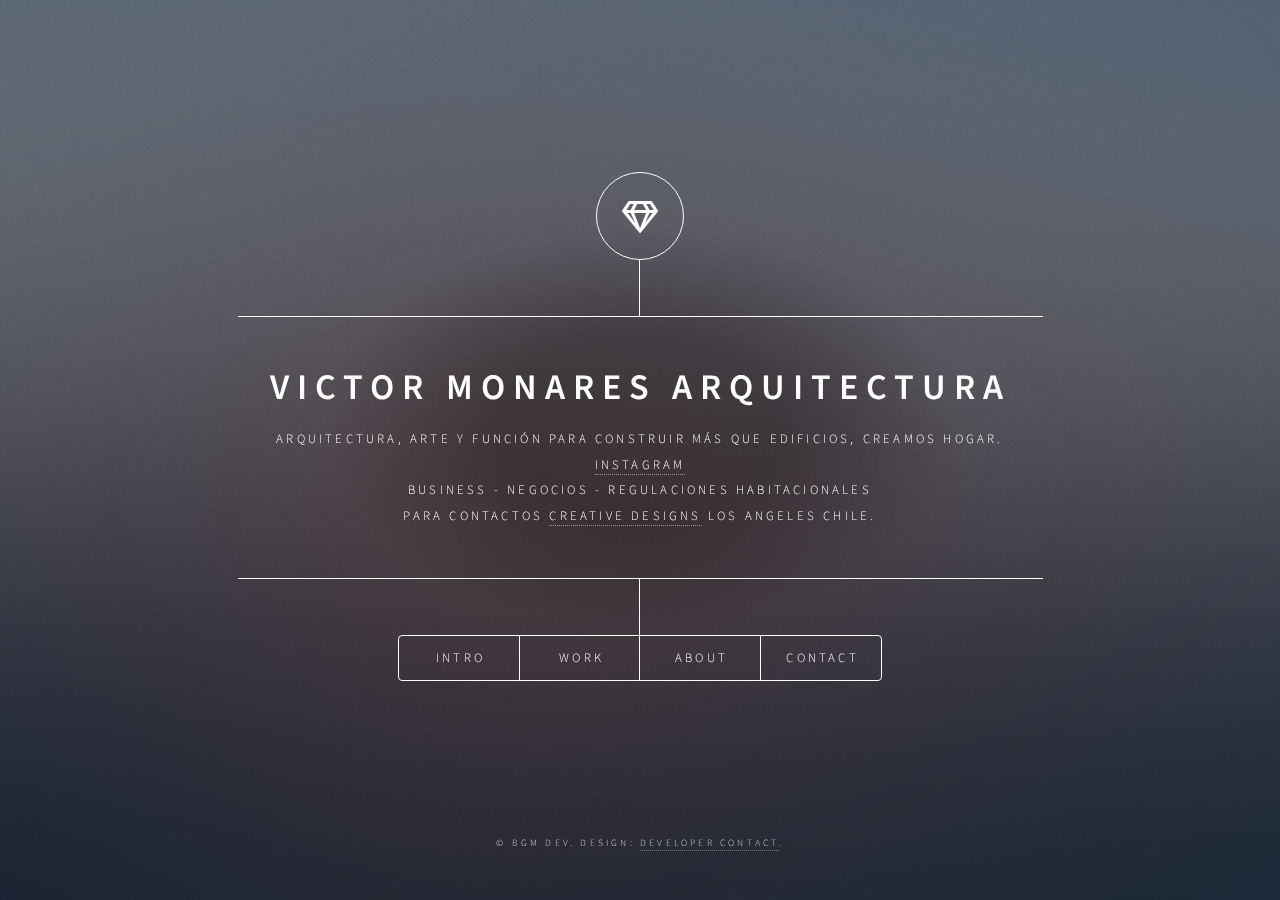
==== index.html @ 35bc1dba "Add files via upload" ====
<!DOCTYPE HTML>
<!--
	
-->
<html>
	<head>
		<title>Dimension by HTML5 UP</title>
		<meta charset="utf-8" />
		<meta name="viewport" content="width=device-width, initial-scale=1, user-scalable=no" />
		<link rel="stylesheet" href="assets/css/main.css" />
		<noscript><link rel="stylesheet" href="assets/css/noscript.css" /></noscript>
	</head>
	<body class="is-preload">

		<!-- Wrapper -->
			<div id="wrapper">

				<!-- Header -->
					<header id="header">
						<div class="logo">
							<span class="icon fa-gem"></span>
						</div>
						<div class="content">
							<div class="inner">
								<h1>Victor Monares Arquitectura</h1>
								<p> Arquitectura, Arte y Función para construir más que edificios, creamos hogar. <br> <a href="https://Instagram.com/nuhno2024">INSTAGRAM</a> <br> Business - Negocios - Regulaciones Habitacionales<br />
								para contactos <a href="https://">Creative Designs</a> Los Angeles Chile.</p>
							</div>
						</div>
						<nav>
							<ul>
								<li><a href="#intro">Intro</a></li>
								<li><a href="#work">Work</a></li>
								<li><a href="#about">About</a></li>
								<li><a href="#contact">Contact</a></li>
								<!--<li><a href="#elements">Elements</a></li>-->
							</ul>
						</nav>
					</header>

				<!-- Main -->
					<div id="main">

						<!-- Intro -->
							<article id="intro">
								<h2 class="major">Intro</h2>
								<span class="image main"><img src="images/pic01.jpg" alt="" /></span>
								<p>Fe y Arquitectura: Construyendo con Propósito"

									Víctor Raimundo Monares Espinoza ha dedicado su vida a construir espacios que no solo sean funcionales, sino también reflejos de los valores que profesa. Como miembro activo de la Iglesia Adventista, su trabajo está marcado por principios de honestidad, dedicación al servicio y una profunda ética cristiana. Estos valores no solo guían su labor profesional, sino que se reflejan en su enfoque hacia cada proyecto, especialmente aquellos destinados a la iglesia y la comunidad.
									
									A lo largo de los años, Víctor ha tenido el privilegio de diseñar y construir diversas iglesias, lugares donde la fe y la arquitectura se encuentran para crear ambientes que inspiren y fortalezcan la conexión espiritual. Su dedicación a crear espacios que respeten y honren las creencias y necesidades de la comunidad es una muestra clara de su compromiso con la fe, demostrando que cada proyecto es mucho más que una edificación; es un lugar de esperanza, crecimiento y unidad.
									<a href="#work">Trabajos Realizados</a>.</p>

								<p>Lorem ipsum dolor sit amet, consectetur adipiscing elit. Duis dapibus rutrum facilisis. Class aptent taciti sociosqu ad litora torquent per conubia nostra, per inceptos himenaeos. Etiam tristique libero eu nibh porttitor fermentum. Nullam venenatis erat id vehicula viverra. Nunc ultrices eros ut ultricies condimentum. Mauris risus lacus, blandit sit amet venenatis non, bibendum vitae dolor. Nunc lorem mauris, fringilla in aliquam at, euismod in lectus. Pellentesque habitant morbi tristique senectus et netus et malesuada fames ac turpis egestas. In non lorem sit amet elit placerat maximus. Pellentesque aliquam maximus risus, vel sed vehicula.</p>
							</article>

						<!-- Work -->
							<article id="work">
								<h2 class="major">Works</h2>
								<span class="image main"><img src="images/image.png" alt="" /></span>
								<p>Dedicación, experiencia y valores que construyen más que edificios"

									La trayectoria profesional de Víctor Raimundo Monares Espinoza es un reflejo de perseverancia, integridad y compromiso. Después de años de esfuerzo y estudio para graduarse como arquitecto, Víctor ha logrado equilibrar su pasión por la arquitectura con su rol como padre de familia, demostrando siempre un enfoque íntegro tanto en lo personal como en lo profesional. Su experiencia es amplia y diversa: trabajó en la Municipalidad de Santa Bárbara, contribuyendo al desarrollo urbano y a la planificación de proyectos comunitarios, y formó parte del Servicio de Los Ángeles, donde aplicó su conocimiento en proyectos de infraestructura y espacios públicos. Actualmente, se desempeña como contratista constructor, liderando proyectos de gran escala en diversas áreas de la construcción, desde diseño estructural hasta ejecución de obras. Su habilidad para conjugar profesionalismo, ética y creatividad ha sido clave en la realización de proyectos que trascienden en funcionalidad y estética, dejando una huella duradera en cada espacio que transforma </p>
							</article>

						<!-- About -->
							<article id="about">
								<h2 class="major">About</h2>
								<span class="image main"><img src="images/pic03.jpg" alt="" /></span>
								<p> "Arquitectura con propósito: fe, valores y compromiso"

									Víctor Raimundo Monares Espinoza no solo se define por su experiencia profesional, sino también por los valores que guían cada aspecto de su vida. Como miembro de la Iglesia Adventista, Víctor ha integrado principios de honestidad, humildad y servicio en su práctica arquitectónica y en sus relaciones laborales. Su fe ha sido un pilar fundamental, inspirando un enfoque ético y comprometido en cada proyecto.
									
									A lo largo de su carrera, ha tenido el privilegio de colaborar con diversas iglesias, diseñando y construyendo espacios dedicados a la adoración y el crecimiento espiritual. Estos proyectos no solo reflejan su experiencia técnica, sino también su sensibilidad para crear ambientes que fomenten la conexión espiritual y el sentido de comunidad. Víctor entiende la importancia de cada detalle, desde la funcionalidad hasta la estética, asegurándose de que cada estructura represente los valores de fe y esperanza que forman parte esencial de su vida.
									
									Con esta combinación de fe, familia y pasión por la arquitectura, Víctor ha dejado una huella que trasciende lo material, edificando tanto estructuras como relaciones que fortalecen y transforman a las personas y las comunidades.</p>
							</article>

						<!-- Contact -->
							<article id="contact">
								<h2 class="major">Contact</h2>
								<form method="post" action="#">
									<div class="fields">
										<div class="field half">
											<label for="name">Name</label>
											<input type="text" name="name" id="name" />
										</div>
										<div class="field half">
											<label for="email">Email</label>
											<input type="text" name="email" id="email" />
										</div>
										<div class="field">
											<label for="message">Message</label>
											<textarea name="message" id="message" rows="4"></textarea>
										</div>
									</div>
									<ul class="actions">
										<li><input type="submit" value="Send Message" class="primary" /></li>
										<li><input type="reset" value="Reset" /></li>
									</ul>
								</form>
								<ul class="icons">
									<li><a href="#" class="icon brands fa-twitter"><span class="label">Twitter</span></a></li>
									<li><a href="#" class="icon brands fa-facebook-f"><span class="label">Facebook</span></a></li>
									<li><a href="#" class="icon brands fa-instagram"><span class="label">Instagram</span></a></li>
									<li><a href="#" class="icon brands fa-github"><span class="label">GitHub</span></a></li>
								</ul>
							</article>

						<!-- Elements -->
							<article id="elements">
								<h2 class="major">Elements</h2>

								<section>
									<h3 class="major">Text</h3>
									<p>This is <b>bold</b> and this is <strong>strong</strong>. This is <i>italic</i> and this is <em>emphasized</em>.
									This is <sup>superscript</sup> text and this is <sub>subscript</sub> text.
									This is <u>underlined</u> and this is code: <code>for (;;) { ... }</code>. Finally, <a href="#">this is a link</a>.</p>
									<hr />
									<h2>Heading Level 2</h2>
									<h3>Heading Level 3</h3>
									<h4>Heading Level 4</h4>
									<h5>Heading Level 5</h5>
									<h6>Heading Level 6</h6>
									<hr />
									<h4>Blockquote</h4>
									<blockquote>Fringilla nisl. Donec accumsan interdum nisi, quis tincidunt felis sagittis eget tempus euismod. Vestibulum ante ipsum primis in faucibus vestibulum. Blandit adipiscing eu felis iaculis volutpat ac adipiscing accumsan faucibus. Vestibulum ante ipsum primis in faucibus lorem ipsum dolor sit amet nullam adipiscing eu felis.</blockquote>
									<h4>Preformatted</h4>
									<pre><code>i = 0;

while (!deck.isInOrder()) {
    print 'Iteration ' + i;
    deck.shuffle();
    i++;
}

print 'It took ' + i + ' iterations to sort the deck.';</code></pre>
								</section>

								<section>
									<h3 class="major">Lists</h3>

									<h4>Unordered</h4>
									<ul>
										<li>Dolor pulvinar etiam.</li>
										<li>Sagittis adipiscing.</li>
										<li>Felis enim feugiat.</li>
									</ul>

									<h4>Alternate</h4>
									<ul class="alt">
										<li>Dolor pulvinar etiam.</li>
										<li>Sagittis adipiscing.</li>
										<li>Felis enim feugiat.</li>
									</ul>

									<h4>Ordered</h4>
									<ol>
										<li>Dolor pulvinar etiam.</li>
										<li>Etiam vel felis viverra.</li>
										<li>Felis enim feugiat.</li>
										<li>Dolor pulvinar etiam.</li>
										<li>Etiam vel felis lorem.</li>
										<li>Felis enim et feugiat.</li>
									</ol>
									<h4>Icons</h4>
									<ul class="icons">
										<li><a href="#" class="icon brands fa-twitter"><span class="label">Twitter</span></a></li>
										<li><a href="#" class="icon brands fa-facebook-f"><span class="label">Facebook</span></a></li>
										<li><a href="#" class="icon brands fa-instagram"><span class="label">Instagram</span></a></li>
										<li><a href="#" class="icon brands fa-github"><span class="label">Github</span></a></li>
									</ul>

									<h4>Actions</h4>
									<ul class="actions">
										<li><a href="#" class="button primary">Default</a></li>
										<li><a href="#" class="button">Default</a></li>
									</ul>
									<ul class="actions stacked">
										<li><a href="#" class="button primary">Default</a></li>
										<li><a href="#" class="button">Default</a></li>
									</ul>
								</section>

								<section>
									<h3 class="major">Table</h3>
									<h4>Default</h4>
									<div class="table-wrapper">
										<table>
											<thead>
												<tr>
													<th>Name</th>
													<th>Description</th>
													<th>Price</th>
												</tr>
											</thead>
											<tbody>
												<tr>
													<td>Item One</td>
													<td>Ante turpis integer aliquet porttitor.</td>
													<td>29.99</td>
												</tr>
												<tr>
													<td>Item Two</td>
													<td>Vis ac commodo adipiscing arcu aliquet.</td>
													<td>19.99</td>
												</tr>
												<tr>
													<td>Item Three</td>
													<td> Morbi faucibus arcu accumsan lorem.</td>
													<td>29.99</td>
												</tr>
												<tr>
													<td>Item Four</td>
													<td>Vitae integer tempus condimentum.</td>
													<td>19.99</td>
												</tr>
												<tr>
													<td>Item Five</td>
													<td>Ante turpis integer aliquet porttitor.</td>
													<td>29.99</td>
												</tr>
											</tbody>
											<tfoot>
												<tr>
													<td colspan="2"></td>
													<td>100.00</td>
												</tr>
											</tfoot>
										</table>
									</div>

									<h4>Alternate</h4>
									<div class="table-wrapper">
										<table class="alt">
											<thead>
												<tr>
													<th>Name</th>
													<th>Description</th>
													<th>Price</th>
												</tr>
											</thead>
											<tbody>
												<tr>
													<td>Item One</td>
													<td>Ante turpis integer aliquet porttitor.</td>
													<td>29.99</td>
												</tr>
												<tr>
													<td>Item Two</td>
													<td>Vis ac commodo adipiscing arcu aliquet.</td>
													<td>19.99</td>
												</tr>
												<tr>
													<td>Item Three</td>
													<td> Morbi faucibus arcu accumsan lorem.</td>
													<td>29.99</td>
												</tr>
												<tr>
													<td>Item Four</td>
													<td>Vitae integer tempus condimentum.</td>
													<td>19.99</td>
												</tr>
												<tr>
													<td>Item Five</td>
													<td>Ante turpis integer aliquet porttitor.</td>
													<td>29.99</td>
												</tr>
											</tbody>
											<tfoot>
												<tr>
													<td colspan="2"></td>
													<td>100.00</td>
												</tr>
											</tfoot>
										</table>
									</div>
								</section>

								<section>
									<h3 class="major">Buttons</h3>
									<ul class="actions">
										<li><a href="#" class="button primary">Primary</a></li>
										<li><a href="#" class="button">Default</a></li>
									</ul>
									<ul class="actions">
										<li><a href="#" class="button">Default</a></li>
										<li><a href="#" class="button small">Small</a></li>
									</ul>
									<ul class="actions">
										<li><a href="#" class="button primary icon solid fa-download">Icon</a></li>
										<li><a href="#" class="button icon solid fa-download">Icon</a></li>
									</ul>
									<ul class="actions">
										<li><span class="button primary disabled">Disabled</span></li>
										<li><span class="button disabled">Disabled</span></li>
									</ul>
								</section>

								<section>
									<h3 class="major">Form</h3>
									<form method="post" action="#">
										<div class="fields">
											<div class="field half">
												<label for="demo-name">Name</label>
												<input type="text" name="demo-name" id="demo-name" value="" placeholder="Jane Doe" />
											</div>
											<div class="field half">
												<label for="demo-email">Email</label>
												<input type="email" name="demo-email" id="demo-email" value="" placeholder="jane@untitled.tld" />
											</div>
											<div class="field">
												<label for="demo-category">Category</label>
												<select name="demo-category" id="demo-category">
													<option value="">-</option>
													<option value="1">Manufacturing</option>
													<option value="1">Shipping</option>
													<option value="1">Administration</option>
													<option value="1">Human Resources</option>
												</select>
											</div>
											<div class="field half">
												<input type="radio" id="demo-priority-low" name="demo-priority" checked>
												<label for="demo-priority-low">Low</label>
											</div>
											<div class="field half">
												<input type="radio" id="demo-priority-high" name="demo-priority">
												<label for="demo-priority-high">High</label>
											</div>
											<div class="field half">
												<input type="checkbox" id="demo-copy" name="demo-copy">
												<label for="demo-copy">Email me a copy</label>
											</div>
											<div class="field half">
												<input type="checkbox" id="demo-human" name="demo-human" checked>
												<label for="demo-human">Not a robot</label>
											</div>
											<div class="field">
												<label for="demo-message">Message</label>
												<textarea name="demo-message" id="demo-message" placeholder="Enter your message" rows="6"></textarea>
											</div>
										</div>
										<ul class="actions">
											<li><input type="submit" value="Send Message" class="primary" /></li>
											<li><input type="reset" value="Reset" /></li>
										</ul>
									</form>
								</section>

							</article>

					</div>

				<!-- Footer -->
					<footer id="footer">
						<p class="copyright">&copy; BGM DEV. Design: <a href="https://Instagram.com/crisoull">Developer contact</a>.</p>
					</footer>

			</div>

		<!-- BG -->
			<div id="bg"></div>

		<!-- Scripts -->
			<script src="assets/js/jquery.min.js"></script>
			<script src="assets/js/browser.min.js"></script>
			<script src="assets/js/breakpoints.min.js"></script>
			<script src="assets/js/util.js"></script>
			<script src="assets/js/main.js"></script>

	</body>
</html>
---- assets/css/main.css ----
@import url(fontawesome-all.min.css);
@import url("https://fonts.googleapis.com/css?family=Source+Sans+Pro:300italic,600italic,300,600");

/*
	Dimension by HTML5 UP
	html5up.net | @ajlkn
	Free for personal and commercial use under the CCA 3.0 license (html5up.net/license)
*/

html, body, div, span, applet, object,
iframe, h1, h2, h3, h4, h5, h6, p, blockquote,
pre, a, abbr, acronym, address, big, cite,
code, del, dfn, em, img, ins, kbd, q, s, samp,
small, strike, strong, sub, sup, tt, var, b,
u, i, center, dl, dt, dd, ol, ul, li, fieldset,
form, label, legend, table, caption, tbody,
tfoot, thead, tr, th, td, article, aside,
canvas, details, embed, figure, figcaption,
footer, header, hgroup, menu, nav, output, ruby,
section, summary, time, mark, audio, video {
	margin: 0;
	padding: 0;
	border: 0;
	font-size: 100%;
	font: inherit;
	vertical-align: baseline;}

article, aside, details, figcaption, figure,
footer, header, hgroup, menu, nav, section {
	display: block;}

body {
	line-height: 1;
}

ol, ul {
	list-style: none;
}

blockquote, q {
	quotes: none;
}

	blockquote:before, blockquote:after, q:before, q:after {
		content: '';
		content: none;
	}

table {
	border-collapse: collapse;
	border-spacing: 0;
}

body {
	-webkit-text-size-adjust: none;
}

mark {
	background-color: transparent;
	color: inherit;
}

input::-moz-focus-inner {
	border: 0;
	padding: 0;
}

input, select, textarea {
	-moz-appearance: none;
	-webkit-appearance: none;
	-ms-appearance: none;
	appearance: none;
}

/* Basic */

	@-ms-viewport {
		width: device-width;
	}

	@media screen and (max-width: 480px) {

		html, body {
			min-width: 320px;
		}

	}

	html {
		box-sizing: border-box;
	}

	*, *:before, *:after {
		box-sizing: inherit;
	}

	body {
		background: #1b1f22;
	}

		body.is-preload *, body.is-preload *:before, body.is-preload *:after {
			-moz-animation: none !important;
			-webkit-animation: none !important;
			-ms-animation: none !important;
			animation: none !important;
			-moz-transition: none !important;
			-webkit-transition: none !important;
			-ms-transition: none !important;
			transition: none !important;
		}

/* Type */

	html {
		font-size: 16pt;
	}

		@media screen and (max-width: 1680px) {

			html {
				font-size: 12pt;
			}

		}

		@media screen and (max-width: 736px) {

			html {
				font-size: 11pt;
			}

		}

		@media screen and (max-width: 360px) {

			html {
				font-size: 10pt;
			}

		}

	body, input, select, textarea {
		color: #ffffff;
		font-family: "Source Sans Pro", sans-serif;
		font-weight: 300;
		font-size: 1rem;
		line-height: 1.65;
	}

	a {
		-moz-transition: color 0.2s ease-in-out, background-color 0.2s ease-in-out, border-bottom-color 0.2s ease-in-out;
		-webkit-transition: color 0.2s ease-in-out, background-color 0.2s ease-in-out, border-bottom-color 0.2s ease-in-out;
		-ms-transition: color 0.2s ease-in-out, background-color 0.2s ease-in-out, border-bottom-color 0.2s ease-in-out;
		transition: color 0.2s ease-in-out, background-color 0.2s ease-in-out, border-bottom-color 0.2s ease-in-out;
		border-bottom: dotted 1px rgba(255, 255, 255, 0.5);
		text-decoration: none;
		color: inherit;
	}

		a:hover {
			border-bottom-color: transparent;
		}

	strong, b {
		color: #ffffff;
		font-weight: 600;
	}

	em, i {
		font-style: italic;
	}

	p {
		margin: 0 0 2rem 0;
	}

	h1, h2, h3, h4, h5, h6 {
		color: #ffffff;
		font-weight: 600;
		line-height: 1.5;
		margin: 0 0 1rem 0;
		text-transform: uppercase;
		letter-spacing: 0.2rem;
	}

		h1 a, h2 a, h3 a, h4 a, h5 a, h6 a {
			color: inherit;
			text-decoration: none;
		}

		h1.major, h2.major, h3.major, h4.major, h5.major, h6.major {
			border-bottom: solid 1px #ffffff;
			width: -moz-max-content;
			width: -webkit-max-content;
			width: -ms-max-content;
			width: max-content;
			padding-bottom: 0.5rem;
			margin: 0 0 2rem 0;
		}

	h1 {
		font-size: 2.25rem;
		line-height: 1.3;
		letter-spacing: 0.5rem;
	}

	h2 {
		font-size: 1.5rem;
		line-height: 1.4;
		letter-spacing: 0.5rem;
	}

	h3 {
		font-size: 1rem;
	}

	h4 {
		font-size: 0.8rem;
	}

	h5 {
		font-size: 0.7rem;
	}

	h6 {
		font-size: 0.6rem;
	}

	@media screen and (max-width: 736px) {

		h1 {
			font-size: 1.75rem;
			line-height: 1.4;
		}

		h2 {
			font-size: 1.25em;
			line-height: 1.5;
		}

	}

	sub {
		font-size: 0.8rem;
		position: relative;
		top: 0.5rem;
	}

	sup {
		font-size: 0.8rem;
		position: relative;
		top: -0.5rem;
	}

	blockquote {
		border-left: solid 4px #ffffff;
		font-style: italic;
		margin: 0 0 2rem 0;
		padding: 0.5rem 0 0.5rem 2rem;
	}

	code {
		background: rgba(255, 255, 255, 0.075);
		border-radius: 4px;
		font-family: "Courier New", monospace;
		font-size: 0.9rem;
		margin: 0 0.25rem;
		padding: 0.25rem 0.65rem;
	}

	pre {
		-webkit-overflow-scrolling: touch;
		font-family: "Courier New", monospace;
		font-size: 0.9rem;
		margin: 0 0 2rem 0;
	}

		pre code {
			display: block;
			line-height: 1.75;
			padding: 1rem 1.5rem;
			overflow-x: auto;
		}

	hr {
		border: 0;
		border-bottom: solid 1px #ffffff;
		margin: 2.75rem 0;
	}

	.align-left {
		text-align: left;
	}

	.align-center {
		text-align: center;
	}

	.align-right {
		text-align: right;
	}

/* Form */

	form {
		margin: 0 0 2rem 0;
	}

		form > :last-child {
			margin-bottom: 0;
		}

		form > .fields {
			display: -moz-flex;
			display: -webkit-flex;
			display: -ms-flex;
			display: flex;
			-moz-flex-wrap: wrap;
			-webkit-flex-wrap: wrap;
			-ms-flex-wrap: wrap;
			flex-wrap: wrap;
			width: calc(100% + 3rem);
			margin: -1.5rem 0 2rem -1.5rem;
		}

			form > .fields > .field {
				-moz-flex-grow: 0;
				-webkit-flex-grow: 0;
				-ms-flex-grow: 0;
				flex-grow: 0;
				-moz-flex-shrink: 0;
				-webkit-flex-shrink: 0;
				-ms-flex-shrink: 0;
				flex-shrink: 0;
				padding: 1.5rem 0 0 1.5rem;
				width: calc(100% - 1.5rem);
			}

				form > .fields > .field.half {
					width: calc(50% - 0.75rem);
				}

				form > .fields > .field.third {
					width: calc(100%/3 - 0.5rem);
				}

				form > .fields > .field.quarter {
					width: calc(25% - 0.375rem);
				}

		@media screen and (max-width: 480px) {

			form > .fields {
				width: calc(100% + 3rem);
				margin: -1.5rem 0 2rem -1.5rem;
			}

				form > .fields > .field {
					padding: 1.5rem 0 0 1.5rem;
					width: calc(100% - 1.5rem);
				}

					form > .fields > .field.half {
						width: calc(100% - 1.5rem);
					}

					form > .fields > .field.third {
						width: calc(100% - 1.5rem);
					}

					form > .fields > .field.quarter {
						width: calc(100% - 1.5rem);
					}

		}

	label {
		color: #ffffff;
		display: block;
		font-size: 0.8rem;
		font-weight: 300;
		letter-spacing: 0.2rem;
		line-height: 1.5;
		margin: 0 0 1rem 0;
		text-transform: uppercase;
	}

	input[type="text"],
	input[type="password"],
	input[type="email"],
	input[type="tel"],
	select,
	textarea {
		-moz-appearance: none;
		-webkit-appearance: none;
		-ms-appearance: none;
		appearance: none;
		-moz-transition: border-color 0.2s ease-in-out, box-shadow 0.2s ease-in-out, background-color 0.2s ease-in-out;
		-webkit-transition: border-color 0.2s ease-in-out, box-shadow 0.2s ease-in-out, background-color 0.2s ease-in-out;
		-ms-transition: border-color 0.2s ease-in-out, box-shadow 0.2s ease-in-out, background-color 0.2s ease-in-out;
		transition: border-color 0.2s ease-in-out, box-shadow 0.2s ease-in-out, background-color 0.2s ease-in-out;
		background-color: transparent;
		border-radius: 4px;
		border: solid 1px #ffffff;
		color: inherit;
		display: block;
		outline: 0;
		padding: 0 1rem;
		text-decoration: none;
		width: 100%;
	}

		input[type="text"]:invalid,
		input[type="password"]:invalid,
		input[type="email"]:invalid,
		input[type="tel"]:invalid,
		select:invalid,
		textarea:invalid {
			box-shadow: none;
		}

		input[type="text"]:focus,
		input[type="password"]:focus,
		input[type="email"]:focus,
		input[type="tel"]:focus,
		select:focus,
		textarea:focus {
			background: rgba(255, 255, 255, 0.075);
			border-color: #ffffff;
			box-shadow: 0 0 0 1px #ffffff;
		}

	select {
		background-image: url("data:image/svg+xml;charset=utf8,%3Csvg xmlns='http://www.w3.org/2000/svg' width='40' height='40' preserveAspectRatio='none' viewBox='0 0 40 40'%3E%3Cpath d='M9.4,12.3l10.4,10.4l10.4-10.4c0.2-0.2,0.5-0.4,0.9-0.4c0.3,0,0.6,0.1,0.9,0.4l3.3,3.3c0.2,0.2,0.4,0.5,0.4,0.9 c0,0.4-0.1,0.6-0.4,0.9L20.7,31.9c-0.2,0.2-0.5,0.4-0.9,0.4c-0.3,0-0.6-0.1-0.9-0.4L4.3,17.3c-0.2-0.2-0.4-0.5-0.4-0.9 c0-0.4,0.1-0.6,0.4-0.9l3.3-3.3c0.2-0.2,0.5-0.4,0.9-0.4S9.1,12.1,9.4,12.3z' fill='%23ffffff' /%3E%3C/svg%3E");
		background-size: 1.25rem;
		background-repeat: no-repeat;
		background-position: calc(100% - 1rem) center;
		height: 2.75rem;
		padding-right: 2.75rem;
		text-overflow: ellipsis;
	}

		select option {
			color: #ffffff;
			background: #1b1f22;
		}

		select:focus::-ms-value {
			background-color: transparent;
		}

		select::-ms-expand {
			display: none;
		}

	input[type="text"],
	input[type="password"],
	input[type="email"],
	select {
		height: 2.75rem;
	}

	textarea {
		padding: 0.75rem 1rem;
	}

	input[type="checkbox"],
	input[type="radio"] {
		-moz-appearance: none;
		-webkit-appearance: none;
		-ms-appearance: none;
		appearance: none;
		display: block;
		float: left;
		margin-right: -2rem;
		opacity: 0;
		width: 1rem;
		z-index: -1;
	}

		input[type="checkbox"] + label,
		input[type="radio"] + label {
			text-decoration: none;
			-moz-user-select: none;
			-webkit-user-select: none;
			-ms-user-select: none;
			user-select: none;
			color: #ffffff;
			cursor: pointer;
			display: inline-block;
			font-size: 0.8rem;
			font-weight: 300;
			margin: 0 0 0.5rem 0;
			padding-left: 2.65rem;
			padding-right: 0.75rem;
			position: relative;
		}

			input[type="checkbox"] + label:before,
			input[type="radio"] + label:before {
				-moz-osx-font-smoothing: grayscale;
				-webkit-font-smoothing: antialiased;
				display: inline-block;
				font-style: normal;
				font-variant: normal;
				text-rendering: auto;
				line-height: 1;
				text-transform: none !important;
				font-family: 'Font Awesome 5 Free';
				font-weight: 900;
			}

			input[type="checkbox"] + label:before,
			input[type="radio"] + label:before {
				-moz-transition: border-color 0.2s ease-in-out, box-shadow 0.2s ease-in-out, background-color 0.2s ease-in-out;
				-webkit-transition: border-color 0.2s ease-in-out, box-shadow 0.2s ease-in-out, background-color 0.2s ease-in-out;
				-ms-transition: border-color 0.2s ease-in-out, box-shadow 0.2s ease-in-out, background-color 0.2s ease-in-out;
				transition: border-color 0.2s ease-in-out, box-shadow 0.2s ease-in-out, background-color 0.2s ease-in-out;
				border-radius: 4px;
				border: solid 1px #ffffff;
				content: '';
				display: inline-block;
				height: 1.65rem;
				left: 0;
				line-height: 1.65rem;
				position: absolute;
				text-align: center;
				top: -0.15rem;
				width: 1.65rem;
			}

		input[type="checkbox"]:checked + label:before,
		input[type="radio"]:checked + label:before {
			background: #ffffff !important;
			border-color: #ffffff !important;
			color: #1b1f22;
			content: '\f00c';
		}

		input[type="checkbox"]:focus + label:before,
		input[type="radio"]:focus + label:before {
			background: rgba(255, 255, 255, 0.075);
			border-color: #ffffff;
			box-shadow: 0 0 0 1px #ffffff;
		}

	input[type="checkbox"] + label:before {
		border-radius: 4px;
	}

	input[type="radio"] + label:before {
		border-radius: 100%;
	}

	::-webkit-input-placeholder {
		color: rgba(255, 255, 255, 0.5) !important;
		opacity: 1.0;
	}

	:-moz-placeholder {
		color: rgba(255, 255, 255, 0.5) !important;
		opacity: 1.0;
	}

	::-moz-placeholder {
		color: rgba(255, 255, 255, 0.5) !important;
		opacity: 1.0;
	}

	:-ms-input-placeholder {
		color: rgba(255, 255, 255, 0.5) !important;
		opacity: 1.0;
	}

	.formerize-placeholder {
		color: rgba(255, 255, 255, 0.5) !important;
		opacity: 1.0;
	}

/* Box */

	.box {
		border-radius: 4px;
		border: solid 1px #ffffff;
		margin-bottom: 2rem;
		padding: 1.5em;
	}

		.box > :last-child,
		.box > :last-child > :last-child,
		.box > :last-child > :last-child > :last-child {
			margin-bottom: 0;
		}

		.box.alt {
			border: 0;
			border-radius: 0;
			padding: 0;
		}

/* Icon */

	.icon {
		text-decoration: none;
		border-bottom: none;
		position: relative;
	}

		.icon:before {
			-moz-osx-font-smoothing: grayscale;
			-webkit-font-smoothing: antialiased;
			display: inline-block;
			font-style: normal;
			font-variant: normal;
			text-rendering: auto;
			line-height: 1;
			text-transform: none !important;
			font-family: 'Font Awesome 5 Free';
			font-weight: 400;
		}

		.icon > .label {
			display: none;
		}

		.icon:before {
			line-height: inherit;
		}

		.icon.solid:before {
			font-weight: 900;
		}

		.icon.brands:before {
			font-family: 'Font Awesome 5 Brands';
		}

/* Image */

	.image {
		border-radius: 4px;
		border: 0;
		display: inline-block;
		position: relative;
	}

		.image:before {
			pointer-events: none;
			background-image: url("../../images/overlay.png");
			background-color: rgba(19, 21, 25, 0.5);
			border-radius: 4px;
			content: '';
			display: block;
			height: 100%;
			left: 0;
			opacity: 0.5;
			position: absolute;
			top: 0;
			width: 100%;
		}

		.image img {
			border-radius: 4px;
			display: block;
		}

		.image.left, .image.right {
			max-width: 40%;
		}

			.image.left img, .image.right img {
				width: 100%;
			}

		.image.left {
			float: left;
			padding: 0 1.5em 1em 0;
			top: 0.25em;
		}

		.image.right {
			float: right;
			padding: 0 0 1em 1.5em;
			top: 0.25em;
		}

		.image.fit {
			display: block;
			margin: 0 0 2rem 0;
			width: 100%;
		}

			.image.fit img {
				width: 100%;
			}

		.image.main {
			display: block;
			margin: 2.5rem 0;
			width: 100%;
		}

			.image.main img {
				width: 100%;
			}

		@media screen and (max-width: 736px) {

			.image.main {
				margin: 2rem 0;
			}

		}

		@media screen and (max-width: 480px) {

			.image.main {
				margin: 1.5rem 0;
			}

		}

/* List */

	ol {
		list-style: decimal;
		margin: 0 0 2rem 0;
		padding-left: 1.25em;
	}

		ol li {
			padding-left: 0.25em;
		}

	ul {
		list-style: disc;
		margin: 0 0 2rem 0;
		padding-left: 1em;
	}

		ul li {
			padding-left: 0.5em;
		}

		ul.alt {
			list-style: none;
			padding-left: 0;
		}

			ul.alt li {
				border-top: solid 1px #ffffff;
				padding: 0.5em 0;
			}

				ul.alt li:first-child {
					border-top: 0;
					padding-top: 0;
				}

	dl {
		margin: 0 0 2rem 0;
	}

		dl dt {
			display: block;
			font-weight: 600;
			margin: 0 0 1rem 0;
		}

		dl dd {
			margin-left: 2rem;
		}

/* Actions */

	ul.actions {
		display: -moz-flex;
		display: -webkit-flex;
		display: -ms-flex;
		display: flex;
		cursor: default;
		list-style: none;
		margin-left: -1rem;
		padding-left: 0;
	}

		ul.actions li {
			padding: 0 0 0 1rem;
			vertical-align: middle;
		}

		ul.actions.special {
			-moz-justify-content: center;
			-webkit-justify-content: center;
			-ms-justify-content: center;
			justify-content: center;
			width: 100%;
			margin-left: 0;
		}

			ul.actions.special li:first-child {
				padding-left: 0;
			}

		ul.actions.stacked {
			-moz-flex-direction: column;
			-webkit-flex-direction: column;
			-ms-flex-direction: column;
			flex-direction: column;
			margin-left: 0;
		}

			ul.actions.stacked li {
				padding: 1.3rem 0 0 0;
			}

				ul.actions.stacked li:first-child {
					padding-top: 0;
				}

		ul.actions.fit {
			width: calc(100% + 1rem);
		}

			ul.actions.fit li {
				-moz-flex-grow: 1;
				-webkit-flex-grow: 1;
				-ms-flex-grow: 1;
				flex-grow: 1;
				-moz-flex-shrink: 1;
				-webkit-flex-shrink: 1;
				-ms-flex-shrink: 1;
				flex-shrink: 1;
				width: 100%;
			}

				ul.actions.fit li > * {
					width: 100%;
				}

			ul.actions.fit.stacked {
				width: 100%;
			}

		@media screen and (max-width: 480px) {

			ul.actions:not(.fixed) {
				-moz-flex-direction: column;
				-webkit-flex-direction: column;
				-ms-flex-direction: column;
				flex-direction: column;
				margin-left: 0;
				width: 100% !important;
			}

				ul.actions:not(.fixed) li {
					-moz-flex-grow: 1;
					-webkit-flex-grow: 1;
					-ms-flex-grow: 1;
					flex-grow: 1;
					-moz-flex-shrink: 1;
					-webkit-flex-shrink: 1;
					-ms-flex-shrink: 1;
					flex-shrink: 1;
					padding: 1rem 0 0 0;
					text-align: center;
					width: 100%;
				}

					ul.actions:not(.fixed) li > * {
						width: 100%;
					}

					ul.actions:not(.fixed) li:first-child {
						padding-top: 0;
					}

					ul.actions:not(.fixed) li input[type="submit"],
					ul.actions:not(.fixed) li input[type="reset"],
					ul.actions:not(.fixed) li input[type="button"],
					ul.actions:not(.fixed) li button,
					ul.actions:not(.fixed) li .button {
						width: 100%;
					}

						ul.actions:not(.fixed) li input[type="submit"].icon:before,
						ul.actions:not(.fixed) li input[type="reset"].icon:before,
						ul.actions:not(.fixed) li input[type="button"].icon:before,
						ul.actions:not(.fixed) li button.icon:before,
						ul.actions:not(.fixed) li .button.icon:before {
							margin-left: -0.5em;
						}

		}

/* Icons */

	ul.icons {
		cursor: default;
		list-style: none;
		padding-left: 0;
	}

		ul.icons li {
			display: inline-block;
			padding: 0 0.75em 0 0;
		}

			ul.icons li:last-child {
				padding-right: 0;
			}

			ul.icons li a {
				border-radius: 100%;
				box-shadow: inset 0 0 0 1px #ffffff;
				display: inline-block;
				height: 2.25rem;
				line-height: 2.25rem;
				text-align: center;
				width: 2.25rem;
			}

				ul.icons li a:hover {
					background-color: rgba(255, 255, 255, 0.075);
				}

				ul.icons li a:active {
					background-color: rgba(255, 255, 255, 0.175);
				}

/* Table */

	.table-wrapper {
		-webkit-overflow-scrolling: touch;
		overflow-x: auto;
	}

	table {
		margin: 0 0 2rem 0;
		width: 100%;
	}

		table tbody tr {
			border: solid 1px #ffffff;
			border-left: 0;
			border-right: 0;
		}

			table tbody tr:nth-child(2n + 1) {
				background-color: rgba(255, 255, 255, 0.075);
			}

		table td {
			padding: 0.75em 0.75em;
		}

		table th {
			color: #ffffff;
			font-size: 0.9em;
			font-weight: 600;
			padding: 0 0.75em 0.75em 0.75em;
			text-align: left;
		}

		table thead {
			border-bottom: solid 2px #ffffff;
		}

		table tfoot {
			border-top: solid 2px #ffffff;
		}

		table.alt {
			border-collapse: separate;
		}

			table.alt tbody tr td {
				border: solid 1px #ffffff;
				border-left-width: 0;
				border-top-width: 0;
			}

				table.alt tbody tr td:first-child {
					border-left-width: 1px;
				}

			table.alt tbody tr:first-child td {
				border-top-width: 1px;
			}

			table.alt thead {
				border-bottom: 0;
			}

			table.alt tfoot {
				border-top: 0;
			}

/* Button */

	input[type="submit"],
	input[type="reset"],
	input[type="button"],
	button,
	.button {
		-moz-appearance: none;
		-webkit-appearance: none;
		-ms-appearance: none;
		appearance: none;
		-moz-transition: background-color 0.2s ease-in-out, color 0.2s ease-in-out;
		-webkit-transition: background-color 0.2s ease-in-out, color 0.2s ease-in-out;
		-ms-transition: background-color 0.2s ease-in-out, color 0.2s ease-in-out;
		transition: background-color 0.2s ease-in-out, color 0.2s ease-in-out;
		background-color: transparent;
		border-radius: 4px;
		border: 0;
		box-shadow: inset 0 0 0 1px #ffffff;
		color: #ffffff !important;
		cursor: pointer;
		display: inline-block;
		font-size: 0.8rem;
		font-weight: 300;
		height: 2.75rem;
		letter-spacing: 0.2rem;
		line-height: 2.75rem;
		outline: 0;
		padding: 0 1.25rem 0 1.35rem;
		text-align: center;
		text-decoration: none;
		text-transform: uppercase;
		white-space: nowrap;
	}

		input[type="submit"]:hover,
		input[type="reset"]:hover,
		input[type="button"]:hover,
		button:hover,
		.button:hover {
			background-color: rgba(255, 255, 255, 0.075);
		}

		input[type="submit"]:active,
		input[type="reset"]:active,
		input[type="button"]:active,
		button:active,
		.button:active {
			background-color: rgba(255, 255, 255, 0.175);
		}

		input[type="submit"].icon:before,
		input[type="reset"].icon:before,
		input[type="button"].icon:before,
		button.icon:before,
		.button.icon:before {
			margin-right: 0.5em;
		}

		input[type="submit"].fit,
		input[type="reset"].fit,
		input[type="button"].fit,
		button.fit,
		.button.fit {
			width: 100%;
		}

		input[type="submit"].small,
		input[type="reset"].small,
		input[type="button"].small,
		button.small,
		.button.small {
			font-size: 0.6rem;
			height: 2.0625rem;
			line-height: 2.0625rem;
		}

		input[type="submit"].primary,
		input[type="reset"].primary,
		input[type="button"].primary,
		button.primary,
		.button.primary {
			background-color: #ffffff;
			color: #1b1f22 !important;
			font-weight: 600;
		}

		input[type="submit"].disabled, input[type="submit"]:disabled,
		input[type="reset"].disabled,
		input[type="reset"]:disabled,
		input[type="button"].disabled,
		input[type="button"]:disabled,
		button.disabled,
		button:disabled,
		.button.disabled,
		.button:disabled {
			pointer-events: none;
			cursor: default;
			opacity: 0.25;
		}

	input[type="submit"],
	input[type="reset"],
	input[type="button"],
	button {
		line-height: calc(2.75rem - 2px);
	}

/* BG */

	#bg {
		-moz-transform: scale(1.0);
		-webkit-transform: scale(1.0);
		-ms-transform: scale(1.0);
		transform: scale(1.0);
		-webkit-backface-visibility: hidden;
		position: fixed;
		top: 0;
		left: 0;
		width: 100%;
		height: 100vh;
		z-index: 1;
	}

		#bg:before, #bg:after {
			content: '';
			display: block;
			position: absolute;
			top: 0;
			left: 0;
			width: 100%;
			height: 100%;
		}

		#bg:before {
			-moz-transition: background-color 2.5s ease-in-out;
			-webkit-transition: background-color 2.5s ease-in-out;
			-ms-transition: background-color 2.5s ease-in-out;
			transition: background-color 2.5s ease-in-out;
			-moz-transition-delay: 0.75s;
			-webkit-transition-delay: 0.75s;
			-ms-transition-delay: 0.75s;
			transition-delay: 0.75s;
			background-image: linear-gradient(to top, rgba(19, 21, 25, 0.5), rgba(19, 21, 25, 0.5)), url("../../images/overlay.png");
			background-size: auto, 256px 256px;
			background-position: center, center;
			background-repeat: no-repeat, repeat;
			z-index: 2;
		}

		#bg:after {
			-moz-transform: scale(1.125);
			-webkit-transform: scale(1.125);
			-ms-transform: scale(1.125);
			transform: scale(1.125);
			-moz-transition: -moz-transform 0.325s ease-in-out, -moz-filter 0.325s ease-in-out;
			-webkit-transition: -webkit-transform 0.325s ease-in-out, -webkit-filter 0.325s ease-in-out;
			-ms-transition: -ms-transform 0.325s ease-in-out, -ms-filter 0.325s ease-in-out;
			transition: transform 0.325s ease-in-out, filter 0.325s ease-in-out;
			background-image: url("../../images/bg.jpg");
			background-position: center;
			background-size: cover;
			background-repeat: no-repeat;
			z-index: 1;
		}

		body.is-article-visible #bg:after {
			-moz-transform: scale(1.0825);
			-webkit-transform: scale(1.0825);
			-ms-transform: scale(1.0825);
			transform: scale(1.0825);
			-moz-filter: blur(0.2rem);
			-webkit-filter: blur(0.2rem);
			-ms-filter: blur(0.2rem);
			filter: blur(0.2rem);
		}

		body.is-preload #bg:before {
			background-color: #000000;
		}

/* Wrapper */

	#wrapper {
		display: -moz-flex;
		display: -webkit-flex;
		display: -ms-flex;
		display: flex;
		-moz-flex-direction: column;
		-webkit-flex-direction: column;
		-ms-flex-direction: column;
		flex-direction: column;
		-moz-align-items: center;
		-webkit-align-items: center;
		-ms-align-items: center;
		align-items: center;
		-moz-justify-content: space-between;
		-webkit-justify-content: space-between;
		-ms-justify-content: space-between;
		justify-content: space-between;
		position: relative;
		min-height: 100vh;
		width: 100%;
		padding: 4rem 2rem;
		z-index: 3;
	}

		#wrapper:before {
			content: '';
			display: block;
		}

		@media screen and (max-width: 1680px) {

			#wrapper {
				padding: 3rem 2rem;
			}

		}

		@media screen and (max-width: 736px) {

			#wrapper {
				padding: 2rem 1rem;
			}

		}

		@media screen and (max-width: 480px) {

			#wrapper {
				padding: 1rem;
			}

		}

/* Header */

	#header {
		display: -moz-flex;
		display: -webkit-flex;
		display: -ms-flex;
		display: flex;
		-moz-flex-direction: column;
		-webkit-flex-direction: column;
		-ms-flex-direction: column;
		flex-direction: column;
		-moz-align-items: center;
		-webkit-align-items: center;
		-ms-align-items: center;
		align-items: center;
		-moz-transition: -moz-transform 0.325s ease-in-out, -moz-filter 0.325s ease-in-out, opacity 0.325s ease-in-out;
		-webkit-transition: -webkit-transform 0.325s ease-in-out, -webkit-filter 0.325s ease-in-out, opacity 0.325s ease-in-out;
		-ms-transition: -ms-transform 0.325s ease-in-out, -ms-filter 0.325s ease-in-out, opacity 0.325s ease-in-out;
		transition: transform 0.325s ease-in-out, filter 0.325s ease-in-out, opacity 0.325s ease-in-out;
		background-image: -moz-radial-gradient(rgba(0, 0, 0, 0.25) 25%, rgba(0, 0, 0, 0) 55%);
		background-image: -webkit-radial-gradient(rgba(0, 0, 0, 0.25) 25%, rgba(0, 0, 0, 0) 55%);
		background-image: -ms-radial-gradient(rgba(0, 0, 0, 0.25) 25%, rgba(0, 0, 0, 0) 55%);
		background-image: radial-gradient(rgba(0, 0, 0, 0.25) 25%, rgba(0, 0, 0, 0) 55%);
		max-width: 100%;
		text-align: center;
	}

		#header > * {
			-moz-transition: opacity 0.325s ease-in-out;
			-webkit-transition: opacity 0.325s ease-in-out;
			-ms-transition: opacity 0.325s ease-in-out;
			transition: opacity 0.325s ease-in-out;
			position: relative;
			margin-top: 3.5rem;
		}

			#header > *:before {
				content: '';
				display: block;
				position: absolute;
				top: calc(-3.5rem - 1px);
				left: calc(50% - 1px);
				width: 1px;
				height: calc(3.5rem + 1px);
				background: #ffffff;
			}

		#header > :first-child {
			margin-top: 0;
		}

			#header > :first-child:before {
				display: none;
			}

		#header .logo {
			width: 5.5rem;
			height: 5.5rem;
			line-height: 5.5rem;
			border: solid 1px #ffffff;
			border-radius: 100%;
		}

			#header .logo .icon:before {
				font-size: 2rem;
			}

		#header .content {
			border-style: solid;
			border-color: #ffffff;
			border-top-width: 1px;
			border-bottom-width: 1px;
			max-width: 100%;
		}

			#header .content .inner {
				-moz-transition: max-height 0.75s ease, padding 0.75s ease, opacity 0.325s ease-in-out;
				-webkit-transition: max-height 0.75s ease, padding 0.75s ease, opacity 0.325s ease-in-out;
				-ms-transition: max-height 0.75s ease, padding 0.75s ease, opacity 0.325s ease-in-out;
				transition: max-height 0.75s ease, padding 0.75s ease, opacity 0.325s ease-in-out;
				-moz-transition-delay: 0.25s;
				-webkit-transition-delay: 0.25s;
				-ms-transition-delay: 0.25s;
				transition-delay: 0.25s;
				padding: 3rem 2rem;
				max-height: 40rem;
				overflow: hidden;
			}

				#header .content .inner > :last-child {
					margin-bottom: 0;
				}

			#header .content p {
				text-transform: uppercase;
				letter-spacing: 0.2rem;
				font-size: 0.8rem;
				line-height: 2;
			}

		#header nav ul {
			display: -moz-flex;
			display: -webkit-flex;
			display: -ms-flex;
			display: flex;
			margin-bottom: 0;
			list-style: none;
			padding-left: 0;
			border: solid 1px #ffffff;
			border-radius: 4px;
		}

			#header nav ul li {
				padding-left: 0;
				border-left: solid 1px #ffffff;
			}

				#header nav ul li:first-child {
					border-left: 0;
				}

				#header nav ul li a {
					display: block;
					min-width: 7.5rem;
					height: 2.75rem;
					line-height: 2.75rem;
					padding: 0 1.25rem 0 1.45rem;
					text-transform: uppercase;
					letter-spacing: 0.2rem;
					font-size: 0.8rem;
					border-bottom: 0;
				}

					#header nav ul li a:hover {
						background-color: rgba(255, 255, 255, 0.075);
					}

					#header nav ul li a:active {
						background-color: rgba(255, 255, 255, 0.175);
					}

		#header nav.use-middle:after {
			content: '';
			display: block;
			position: absolute;
			top: 0;
			left: calc(50% - 1px);
			width: 1px;
			height: 100%;
			background: #ffffff;
		}

		#header nav.use-middle ul li.is-middle {
			border-left: 0;
		}

		body.is-article-visible #header {
			-moz-transform: scale(0.95);
			-webkit-transform: scale(0.95);
			-ms-transform: scale(0.95);
			transform: scale(0.95);
			-moz-filter: blur(0.1rem);
			-webkit-filter: blur(0.1rem);
			-ms-filter: blur(0.1rem);
			filter: blur(0.1rem);
			opacity: 0;
		}

		body.is-preload #header {
			-moz-filter: blur(0.125rem);
			-webkit-filter: blur(0.125rem);
			-ms-filter: blur(0.125rem);
			filter: blur(0.125rem);
		}

			body.is-preload #header > * {
				opacity: 0;
			}

			body.is-preload #header .content .inner {
				max-height: 0;
				padding-top: 0;
				padding-bottom: 0;
				opacity: 0;
			}

		@media screen and (max-width: 980px) {

			#header .content p br {
				display: none;
			}

		}

		@media screen and (max-width: 736px) {

			#header > * {
				margin-top: 2rem;
			}

				#header > *:before {
					top: calc(-2rem - 1px);
					height: calc(2rem + 1px);
				}

			#header .logo {
				width: 4.75rem;
				height: 4.75rem;
				line-height: 4.75rem;
			}

				#header .logo .icon:before {
					font-size: 1.75rem;
				}

			#header .content .inner {
				padding: 2.5rem 1rem;
			}

			#header .content p {
				line-height: 1.875;
			}

		}

		@media screen and (max-width: 480px) {

			#header {
				padding: 1.5rem 0;
			}

				#header .content .inner {
					padding: 2.5rem 0;
				}

				#header nav ul {
					-moz-flex-direction: column;
					-webkit-flex-direction: column;
					-ms-flex-direction: column;
					flex-direction: column;
					min-width: 10rem;
					max-width: 100%;
				}

					#header nav ul li {
						border-left: 0;
						border-top: solid 1px #ffffff;
					}

						#header nav ul li:first-child {
							border-top: 0;
						}

						#header nav ul li a {
							height: 3rem;
							line-height: 3rem;
							min-width: 0;
							width: 100%;
						}

				#header nav.use-middle:after {
					display: none;
				}

		}

/* Main */

	#main {
		-moz-flex-grow: 1;
		-webkit-flex-grow: 1;
		-ms-flex-grow: 1;
		flex-grow: 1;
		-moz-flex-shrink: 1;
		-webkit-flex-shrink: 1;
		-ms-flex-shrink: 1;
		flex-shrink: 1;
		display: -moz-flex;
		display: -webkit-flex;
		display: -ms-flex;
		display: flex;
		-moz-align-items: center;
		-webkit-align-items: center;
		-ms-align-items: center;
		align-items: center;
		-moz-justify-content: center;
		-webkit-justify-content: center;
		-ms-justify-content: center;
		justify-content: center;
		-moz-flex-direction: column;
		-webkit-flex-direction: column;
		-ms-flex-direction: column;
		flex-direction: column;
		position: relative;
		max-width: 100%;
		z-index: 3;
	}

		#main article {
			-moz-transform: translateY(0.25rem);
			-webkit-transform: translateY(0.25rem);
			-ms-transform: translateY(0.25rem);
			transform: translateY(0.25rem);
			-moz-transition: opacity 0.325s ease-in-out, -moz-transform 0.325s ease-in-out;
			-webkit-transition: opacity 0.325s ease-in-out, -webkit-transform 0.325s ease-in-out;
			-ms-transition: opacity 0.325s ease-in-out, -ms-transform 0.325s ease-in-out;
			transition: opacity 0.325s ease-in-out, transform 0.325s ease-in-out;
			padding: 4.5rem 2.5rem 1.5rem 2.5rem ;
			position: relative;
			width: 40rem;
			max-width: 100%;
			background-color: rgba(27, 31, 34, 0.85);
			border-radius: 4px;
			opacity: 0;
		}

			#main article.active {
				-moz-transform: translateY(0);
				-webkit-transform: translateY(0);
				-ms-transform: translateY(0);
				transform: translateY(0);
				opacity: 1;
			}

			#main article .close {
				display: block;
				position: absolute;
				top: 0;
				right: 0;
				width: 4rem;
				height: 4rem;
				cursor: pointer;
				text-indent: 4rem;
				overflow: hidden;
				white-space: nowrap;
			}

				#main article .close:before {
					-moz-transition: background-color 0.2s ease-in-out;
					-webkit-transition: background-color 0.2s ease-in-out;
					-ms-transition: background-color 0.2s ease-in-out;
					transition: background-color 0.2s ease-in-out;
					content: '';
					display: block;
					position: absolute;
					top: 0.75rem;
					left: 0.75rem;
					width: 2.5rem;
					height: 2.5rem;
					border-radius: 100%;
					background-position: center;
					background-image: url("data:image/svg+xml;charset=utf8,%3Csvg xmlns='http://www.w3.org/2000/svg' xmlns:xlink='http://www.w3.org/1999/xlink' width='20px' height='20px' viewBox='0 0 20 20' zoomAndPan='disable'%3E%3Cstyle%3Eline %7B stroke: %23ffffff%3B stroke-width: 1%3B %7D%3C/style%3E%3Cline x1='2' y1='2' x2='18' y2='18' /%3E%3Cline x1='18' y1='2' x2='2' y2='18' /%3E%3C/svg%3E");
					background-size: 20px 20px;
					background-repeat: no-repeat;
				}

				#main article .close:hover:before {
					background-color: rgba(255, 255, 255, 0.075);
				}

				#main article .close:active:before {
					background-color: rgba(255, 255, 255, 0.175);
				}

		@media screen and (max-width: 736px) {

			#main article {
				padding: 3.5rem 2rem 0.5rem 2rem ;
			}

				#main article .close:before {
					top: 0.875rem;
					left: 0.875rem;
					width: 2.25rem;
					height: 2.25rem;
					background-size: 14px 14px;
				}

		}

		@media screen and (max-width: 480px) {

			#main article {
				padding: 3rem 1.5rem 0.5rem 1.5rem ;
			}

		}

/* Footer */

	#footer {
		-moz-transition: -moz-transform 0.325s ease-in-out, -moz-filter 0.325s ease-in-out, opacity 0.325s ease-in-out;
		-webkit-transition: -webkit-transform 0.325s ease-in-out, -webkit-filter 0.325s ease-in-out, opacity 0.325s ease-in-out;
		-ms-transition: -ms-transform 0.325s ease-in-out, -ms-filter 0.325s ease-in-out, opacity 0.325s ease-in-out;
		transition: transform 0.325s ease-in-out, filter 0.325s ease-in-out, opacity 0.325s ease-in-out;
		width: 100%;
		max-width: 100%;
		margin-top: 2rem;
		text-align: center;
	}

		#footer .copyright {
			letter-spacing: 0.2rem;
			font-size: 0.6rem;
			opacity: 0.75;
			margin-bottom: 0;
			text-transform: uppercase;
		}

		body.is-article-visible #footer {
			-moz-transform: scale(0.95);
			-webkit-transform: scale(0.95);
			-ms-transform: scale(0.95);
			transform: scale(0.95);
			-moz-filter: blur(0.1rem);
			-webkit-filter: blur(0.1rem);
			-ms-filter: blur(0.1rem);
			filter: blur(0.1rem);
			opacity: 0;
		}

		body.is-preload #footer {
			opacity: 0;
		}
---- assets/css/noscript.css ----
/*
	Dimension by HTML5 UP
	html5up.net | @ajlkn
	Free for personal and commercial use under the CCA 3.0 license (html5up.net/license)
*/

/* BG */

	body.is-preload #bg:before {
		background-color: transparent;
	}

/* Header */

	body.is-preload #header {
		-moz-filter: none;
		-webkit-filter: none;
		-ms-filter: none;
		filter: none;
	}

		body.is-preload #header > * {
			opacity: 1;
		}

		body.is-preload #header .content .inner {
			max-height: none;
			padding: 3rem 2rem;
			opacity: 1;
		}

/* Main */

	#main article {
		opacity: 1;
		margin: 4rem 0 0 0;
	}
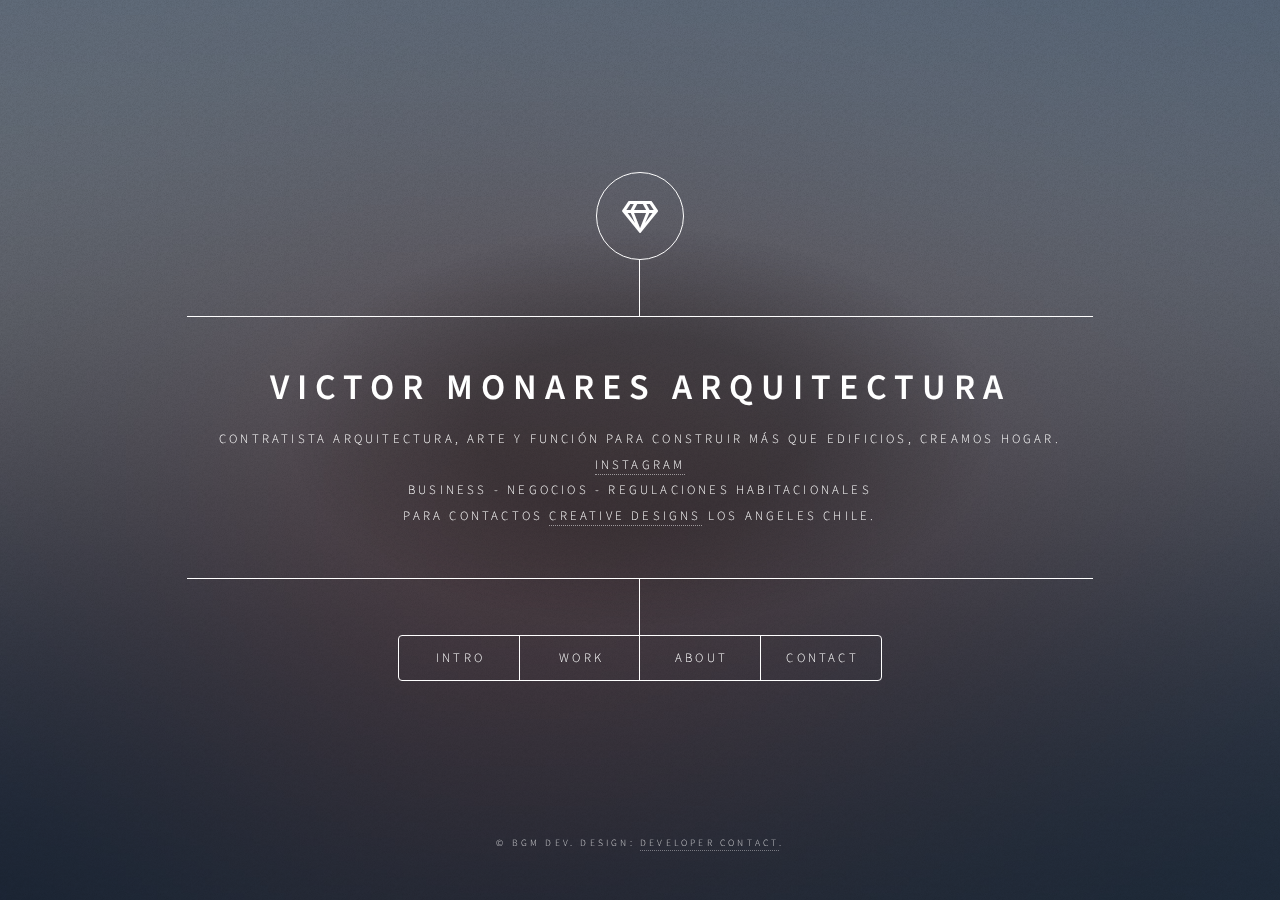
==== commit a9f3b6b1: "Update index.html" ====
--- a/index.html
+++ b/index.html
@@ -4,7 +4,7 @@
 -->
 <html>
 	<head>
-		<title>Dimension by HTML5 UP</title>
+		<title>Victor Monares Contratista Arquitecto </title>
 		<meta charset="utf-8" />
 		<meta name="viewport" content="width=device-width, initial-scale=1, user-scalable=no" />
 		<link rel="stylesheet" href="assets/css/main.css" />
@@ -23,7 +23,7 @@
 						<div class="content">
 							<div class="inner">
 								<h1>Victor Monares Arquitectura</h1>
-								<p> Arquitectura, Arte y Función para construir más que edificios, creamos hogar. <br> <a href="https://Instagram.com/nuhno2024">INSTAGRAM</a> <br> Business - Negocios - Regulaciones Habitacionales<br />
+								<p> Contratista Arquitectura, Arte y Función para construir más que edificios, creamos hogar. <br> <a href="https://Instagram.com/nuhno2024">INSTAGRAM</a> <br> Business - Negocios - Regulaciones Habitacionales<br />
 								para contactos <a href="https://">Creative Designs</a> Los Angeles Chile.</p>
 							</div>
 						</div>
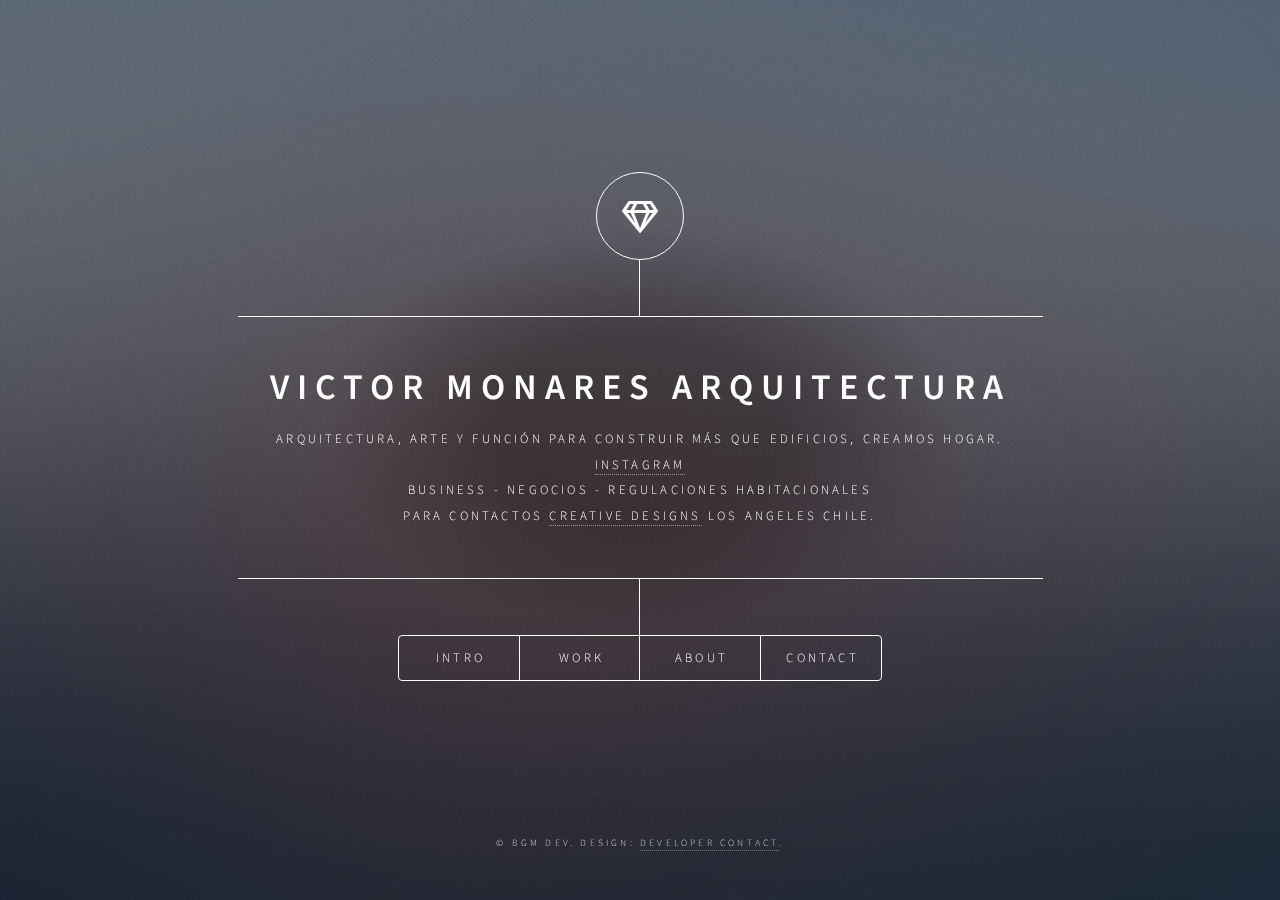
==== commit 656c84a6: "Add files via upload" ====
--- a/index.html
+++ b/index.html
@@ -4,7 +4,7 @@
 -->
 <html>
 	<head>
-		<title>Victor Monares Contratista Arquitecto </title>
+		<title>Contratista Arquitecto Diseño Creativo </title>
 		<meta charset="utf-8" />
 		<meta name="viewport" content="width=device-width, initial-scale=1, user-scalable=no" />
 		<link rel="stylesheet" href="assets/css/main.css" />
@@ -23,7 +23,7 @@
 						<div class="content">
 							<div class="inner">
 								<h1>Victor Monares Arquitectura</h1>
-								<p> Contratista Arquitectura, Arte y Función para construir más que edificios, creamos hogar. <br> <a href="https://Instagram.com/nuhno2024">INSTAGRAM</a> <br> Business - Negocios - Regulaciones Habitacionales<br />
+								<p> Arquitectura, Arte y Función para construir más que edificios, creamos hogar. <br> <a href="https://Instagram.com/nuhno2024">INSTAGRAM</a> <br> Business - Negocios - Regulaciones Habitacionales<br />
 								para contactos <a href="https://">Creative Designs</a> Los Angeles Chile.</p>
 							</div>
 						</div>
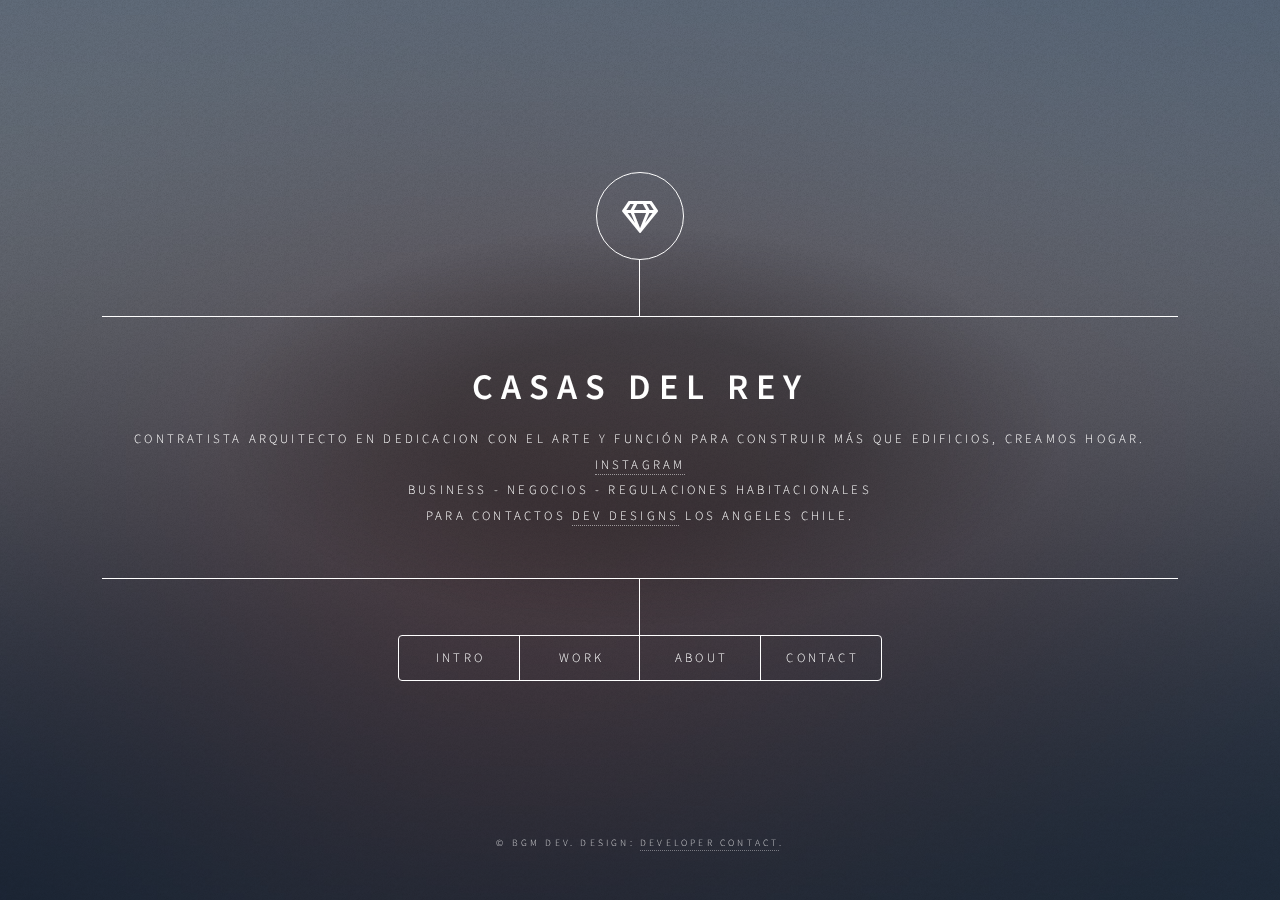
==== commit 235a8543: "Add files via upload" ====
--- a/index.html
+++ b/index.html
@@ -1,373 +1,211 @@
 <!DOCTYPE HTML>
-<!--
-	
--->
 <html>
-	<head>
-		<title>Contratista Arquitecto Diseño Creativo </title>
-		<meta charset="utf-8" />
-		<meta name="viewport" content="width=device-width, initial-scale=1, user-scalable=no" />
-		<link rel="stylesheet" href="assets/css/main.css" />
-		<noscript><link rel="stylesheet" href="assets/css/noscript.css" /></noscript>
-	</head>
-	<body class="is-preload">
-
-		<!-- Wrapper -->
-			<div id="wrapper">
-
-				<!-- Header -->
-					<header id="header">
-						<div class="logo">
-							<span class="icon fa-gem"></span>
-						</div>
-						<div class="content">
-							<div class="inner">
-								<h1>Victor Monares Arquitectura</h1>
-								<p> Arquitectura, Arte y Función para construir más que edificios, creamos hogar. <br> <a href="https://Instagram.com/nuhno2024">INSTAGRAM</a> <br> Business - Negocios - Regulaciones Habitacionales<br />
-								para contactos <a href="https://">Creative Designs</a> Los Angeles Chile.</p>
-							</div>
-						</div>
-						<nav>
-							<ul>
-								<li><a href="#intro">Intro</a></li>
-								<li><a href="#work">Work</a></li>
-								<li><a href="#about">About</a></li>
-								<li><a href="#contact">Contact</a></li>
-								<!--<li><a href="#elements">Elements</a></li>-->
-							</ul>
-						</nav>
-					</header>
-
-				<!-- Main -->
-					<div id="main">
-
-						<!-- Intro -->
-							<article id="intro">
-								<h2 class="major">Intro</h2>
-								<span class="image main"><img src="images/pic01.jpg" alt="" /></span>
-								<p>Fe y Arquitectura: Construyendo con Propósito"
-
-									Víctor Raimundo Monares Espinoza ha dedicado su vida a construir espacios que no solo sean funcionales, sino también reflejos de los valores que profesa. Como miembro activo de la Iglesia Adventista, su trabajo está marcado por principios de honestidad, dedicación al servicio y una profunda ética cristiana. Estos valores no solo guían su labor profesional, sino que se reflejan en su enfoque hacia cada proyecto, especialmente aquellos destinados a la iglesia y la comunidad.
-									
-									A lo largo de los años, Víctor ha tenido el privilegio de diseñar y construir diversas iglesias, lugares donde la fe y la arquitectura se encuentran para crear ambientes que inspiren y fortalezcan la conexión espiritual. Su dedicación a crear espacios que respeten y honren las creencias y necesidades de la comunidad es una muestra clara de su compromiso con la fe, demostrando que cada proyecto es mucho más que una edificación; es un lugar de esperanza, crecimiento y unidad.
-									<a href="#work">Trabajos Realizados</a>.</p>
-
-								<p>Lorem ipsum dolor sit amet, consectetur adipiscing elit. Duis dapibus rutrum facilisis. Class aptent taciti sociosqu ad litora torquent per conubia nostra, per inceptos himenaeos. Etiam tristique libero eu nibh porttitor fermentum. Nullam venenatis erat id vehicula viverra. Nunc ultrices eros ut ultricies condimentum. Mauris risus lacus, blandit sit amet venenatis non, bibendum vitae dolor. Nunc lorem mauris, fringilla in aliquam at, euismod in lectus. Pellentesque habitant morbi tristique senectus et netus et malesuada fames ac turpis egestas. In non lorem sit amet elit placerat maximus. Pellentesque aliquam maximus risus, vel sed vehicula.</p>
-							</article>
-
-						<!-- Work -->
-							<article id="work">
-								<h2 class="major">Works</h2>
-								<span class="image main"><img src="images/image.png" alt="" /></span>
-								<p>Dedicación, experiencia y valores que construyen más que edificios"
-
-									La trayectoria profesional de Víctor Raimundo Monares Espinoza es un reflejo de perseverancia, integridad y compromiso. Después de años de esfuerzo y estudio para graduarse como arquitecto, Víctor ha logrado equilibrar su pasión por la arquitectura con su rol como padre de familia, demostrando siempre un enfoque íntegro tanto en lo personal como en lo profesional. Su experiencia es amplia y diversa: trabajó en la Municipalidad de Santa Bárbara, contribuyendo al desarrollo urbano y a la planificación de proyectos comunitarios, y formó parte del Servicio de Los Ángeles, donde aplicó su conocimiento en proyectos de infraestructura y espacios públicos. Actualmente, se desempeña como contratista constructor, liderando proyectos de gran escala en diversas áreas de la construcción, desde diseño estructural hasta ejecución de obras. Su habilidad para conjugar profesionalismo, ética y creatividad ha sido clave en la realización de proyectos que trascienden en funcionalidad y estética, dejando una huella duradera en cada espacio que transforma </p>
-							</article>
-
-						<!-- About -->
-							<article id="about">
-								<h2 class="major">About</h2>
-								<span class="image main"><img src="images/pic03.jpg" alt="" /></span>
-								<p> "Arquitectura con propósito: fe, valores y compromiso"
-
-									Víctor Raimundo Monares Espinoza no solo se define por su experiencia profesional, sino también por los valores que guían cada aspecto de su vida. Como miembro de la Iglesia Adventista, Víctor ha integrado principios de honestidad, humildad y servicio en su práctica arquitectónica y en sus relaciones laborales. Su fe ha sido un pilar fundamental, inspirando un enfoque ético y comprometido en cada proyecto.
-									
-									A lo largo de su carrera, ha tenido el privilegio de colaborar con diversas iglesias, diseñando y construyendo espacios dedicados a la adoración y el crecimiento espiritual. Estos proyectos no solo reflejan su experiencia técnica, sino también su sensibilidad para crear ambientes que fomenten la conexión espiritual y el sentido de comunidad. Víctor entiende la importancia de cada detalle, desde la funcionalidad hasta la estética, asegurándose de que cada estructura represente los valores de fe y esperanza que forman parte esencial de su vida.
-									
-									Con esta combinación de fe, familia y pasión por la arquitectura, Víctor ha dejado una huella que trasciende lo material, edificando tanto estructuras como relaciones que fortalecen y transforman a las personas y las comunidades.</p>
-							</article>
-
-						<!-- Contact -->
-							<article id="contact">
-								<h2 class="major">Contact</h2>
-								<form method="post" action="#">
-									<div class="fields">
-										<div class="field half">
-											<label for="name">Name</label>
-											<input type="text" name="name" id="name" />
-										</div>
-										<div class="field half">
-											<label for="email">Email</label>
-											<input type="text" name="email" id="email" />
-										</div>
-										<div class="field">
-											<label for="message">Message</label>
-											<textarea name="message" id="message" rows="4"></textarea>
-										</div>
-									</div>
-									<ul class="actions">
-										<li><input type="submit" value="Send Message" class="primary" /></li>
-										<li><input type="reset" value="Reset" /></li>
-									</ul>
-								</form>
-								<ul class="icons">
-									<li><a href="#" class="icon brands fa-twitter"><span class="label">Twitter</span></a></li>
-									<li><a href="#" class="icon brands fa-facebook-f"><span class="label">Facebook</span></a></li>
-									<li><a href="#" class="icon brands fa-instagram"><span class="label">Instagram</span></a></li>
-									<li><a href="#" class="icon brands fa-github"><span class="label">GitHub</span></a></li>
-								</ul>
-							</article>
-
-						<!-- Elements -->
-							<article id="elements">
-								<h2 class="major">Elements</h2>
-
-								<section>
-									<h3 class="major">Text</h3>
-									<p>This is <b>bold</b> and this is <strong>strong</strong>. This is <i>italic</i> and this is <em>emphasized</em>.
-									This is <sup>superscript</sup> text and this is <sub>subscript</sub> text.
-									This is <u>underlined</u> and this is code: <code>for (;;) { ... }</code>. Finally, <a href="#">this is a link</a>.</p>
-									<hr />
-									<h2>Heading Level 2</h2>
-									<h3>Heading Level 3</h3>
-									<h4>Heading Level 4</h4>
-									<h5>Heading Level 5</h5>
-									<h6>Heading Level 6</h6>
-									<hr />
-									<h4>Blockquote</h4>
-									<blockquote>Fringilla nisl. Donec accumsan interdum nisi, quis tincidunt felis sagittis eget tempus euismod. Vestibulum ante ipsum primis in faucibus vestibulum. Blandit adipiscing eu felis iaculis volutpat ac adipiscing accumsan faucibus. Vestibulum ante ipsum primis in faucibus lorem ipsum dolor sit amet nullam adipiscing eu felis.</blockquote>
-									<h4>Preformatted</h4>
-									<pre><code>i = 0;
-
-while (!deck.isInOrder()) {
-    print 'Iteration ' + i;
-    deck.shuffle();
-    i++;
-}
-
-print 'It took ' + i + ' iterations to sort the deck.';</code></pre>
-								</section>
-
-								<section>
-									<h3 class="major">Lists</h3>
-
-									<h4>Unordered</h4>
-									<ul>
-										<li>Dolor pulvinar etiam.</li>
-										<li>Sagittis adipiscing.</li>
-										<li>Felis enim feugiat.</li>
-									</ul>
-
-									<h4>Alternate</h4>
-									<ul class="alt">
-										<li>Dolor pulvinar etiam.</li>
-										<li>Sagittis adipiscing.</li>
-										<li>Felis enim feugiat.</li>
-									</ul>
-
-									<h4>Ordered</h4>
-									<ol>
-										<li>Dolor pulvinar etiam.</li>
-										<li>Etiam vel felis viverra.</li>
-										<li>Felis enim feugiat.</li>
-										<li>Dolor pulvinar etiam.</li>
-										<li>Etiam vel felis lorem.</li>
-										<li>Felis enim et feugiat.</li>
-									</ol>
-									<h4>Icons</h4>
-									<ul class="icons">
-										<li><a href="#" class="icon brands fa-twitter"><span class="label">Twitter</span></a></li>
-										<li><a href="#" class="icon brands fa-facebook-f"><span class="label">Facebook</span></a></li>
-										<li><a href="#" class="icon brands fa-instagram"><span class="label">Instagram</span></a></li>
-										<li><a href="#" class="icon brands fa-github"><span class="label">Github</span></a></li>
-									</ul>
-
-									<h4>Actions</h4>
-									<ul class="actions">
-										<li><a href="#" class="button primary">Default</a></li>
-										<li><a href="#" class="button">Default</a></li>
-									</ul>
-									<ul class="actions stacked">
-										<li><a href="#" class="button primary">Default</a></li>
-										<li><a href="#" class="button">Default</a></li>
-									</ul>
-								</section>
-
-								<section>
-									<h3 class="major">Table</h3>
-									<h4>Default</h4>
-									<div class="table-wrapper">
-										<table>
-											<thead>
-												<tr>
-													<th>Name</th>
-													<th>Description</th>
-													<th>Price</th>
-												</tr>
-											</thead>
-											<tbody>
-												<tr>
-													<td>Item One</td>
-													<td>Ante turpis integer aliquet porttitor.</td>
-													<td>29.99</td>
-												</tr>
-												<tr>
-													<td>Item Two</td>
-													<td>Vis ac commodo adipiscing arcu aliquet.</td>
-													<td>19.99</td>
-												</tr>
-												<tr>
-													<td>Item Three</td>
-													<td> Morbi faucibus arcu accumsan lorem.</td>
-													<td>29.99</td>
-												</tr>
-												<tr>
-													<td>Item Four</td>
-													<td>Vitae integer tempus condimentum.</td>
-													<td>19.99</td>
-												</tr>
-												<tr>
-													<td>Item Five</td>
-													<td>Ante turpis integer aliquet porttitor.</td>
-													<td>29.99</td>
-												</tr>
-											</tbody>
-											<tfoot>
-												<tr>
-													<td colspan="2"></td>
-													<td>100.00</td>
-												</tr>
-											</tfoot>
-										</table>
-									</div>
-
-									<h4>Alternate</h4>
-									<div class="table-wrapper">
-										<table class="alt">
-											<thead>
-												<tr>
-													<th>Name</th>
-													<th>Description</th>
-													<th>Price</th>
-												</tr>
-											</thead>
-											<tbody>
-												<tr>
-													<td>Item One</td>
-													<td>Ante turpis integer aliquet porttitor.</td>
-													<td>29.99</td>
-												</tr>
-												<tr>
-													<td>Item Two</td>
-													<td>Vis ac commodo adipiscing arcu aliquet.</td>
-													<td>19.99</td>
-												</tr>
-												<tr>
-													<td>Item Three</td>
-													<td> Morbi faucibus arcu accumsan lorem.</td>
-													<td>29.99</td>
-												</tr>
-												<tr>
-													<td>Item Four</td>
-													<td>Vitae integer tempus condimentum.</td>
-													<td>19.99</td>
-												</tr>
-												<tr>
-													<td>Item Five</td>
-													<td>Ante turpis integer aliquet porttitor.</td>
-													<td>29.99</td>
-												</tr>
-											</tbody>
-											<tfoot>
-												<tr>
-													<td colspan="2"></td>
-													<td>100.00</td>
-												</tr>
-											</tfoot>
-										</table>
-									</div>
-								</section>
-
-								<section>
-									<h3 class="major">Buttons</h3>
-									<ul class="actions">
-										<li><a href="#" class="button primary">Primary</a></li>
-										<li><a href="#" class="button">Default</a></li>
-									</ul>
-									<ul class="actions">
-										<li><a href="#" class="button">Default</a></li>
-										<li><a href="#" class="button small">Small</a></li>
-									</ul>
-									<ul class="actions">
-										<li><a href="#" class="button primary icon solid fa-download">Icon</a></li>
-										<li><a href="#" class="button icon solid fa-download">Icon</a></li>
-									</ul>
-									<ul class="actions">
-										<li><span class="button primary disabled">Disabled</span></li>
-										<li><span class="button disabled">Disabled</span></li>
-									</ul>
-								</section>
-
-								<section>
-									<h3 class="major">Form</h3>
-									<form method="post" action="#">
-										<div class="fields">
-											<div class="field half">
-												<label for="demo-name">Name</label>
-												<input type="text" name="demo-name" id="demo-name" value="" placeholder="Jane Doe" />
-											</div>
-											<div class="field half">
-												<label for="demo-email">Email</label>
-												<input type="email" name="demo-email" id="demo-email" value="" placeholder="jane@untitled.tld" />
-											</div>
-											<div class="field">
-												<label for="demo-category">Category</label>
-												<select name="demo-category" id="demo-category">
-													<option value="">-</option>
-													<option value="1">Manufacturing</option>
-													<option value="1">Shipping</option>
-													<option value="1">Administration</option>
-													<option value="1">Human Resources</option>
-												</select>
-											</div>
-											<div class="field half">
-												<input type="radio" id="demo-priority-low" name="demo-priority" checked>
-												<label for="demo-priority-low">Low</label>
-											</div>
-											<div class="field half">
-												<input type="radio" id="demo-priority-high" name="demo-priority">
-												<label for="demo-priority-high">High</label>
-											</div>
-											<div class="field half">
-												<input type="checkbox" id="demo-copy" name="demo-copy">
-												<label for="demo-copy">Email me a copy</label>
-											</div>
-											<div class="field half">
-												<input type="checkbox" id="demo-human" name="demo-human" checked>
-												<label for="demo-human">Not a robot</label>
-											</div>
-											<div class="field">
-												<label for="demo-message">Message</label>
-												<textarea name="demo-message" id="demo-message" placeholder="Enter your message" rows="6"></textarea>
-											</div>
-										</div>
-										<ul class="actions">
-											<li><input type="submit" value="Send Message" class="primary" /></li>
-											<li><input type="reset" value="Reset" /></li>
-										</ul>
-									</form>
-								</section>
-
-							</article>
-
-					</div>
-
-				<!-- Footer -->
-					<footer id="footer">
-						<p class="copyright">&copy; BGM DEV. Design: <a href="https://Instagram.com/crisoull">Developer contact</a>.</p>
-					</footer>
-
-			</div>
-
-		<!-- BG -->
-			<div id="bg"></div>
-
-		<!-- Scripts -->
-			<script src="assets/js/jquery.min.js"></script>
-			<script src="assets/js/browser.min.js"></script>
-			<script src="assets/js/breakpoints.min.js"></script>
-			<script src="assets/js/util.js"></script>
-			<script src="assets/js/main.js"></script>
-
-	</body>
+<head>
+    <title>Contratista Arquitecto Diseño Creativo</title>
+    <meta charset="utf-8" />
+    <meta name="viewport" content="width=device-width, initial-scale=1, user-scalable=no" />
+    <link rel="stylesheet" href="assets/css/main.css" />
+    <noscript><link rel="stylesheet" href="assets/css/noscript.css" /></noscript>
+    <style>
+        /* Estilos adicionales para el formulario */
+        #google-form-container {
+            position: relative;
+            padding-bottom: 40px;
+        }
+        #google-form-container::after {
+            content: '↓ Desliza hacia abajo para ver más ↓';
+            display: block;
+            text-align: center;
+            margin-top: 20px;
+            font-size: 1.5em;
+            color: #555;
+            font-weight: bold;
+        }
+        .scroll-indicator {
+            position: absolute;
+            bottom: 20px;
+            left: 50%;
+            transform: translateX(-50%);
+            animation: scroll-animation 2s infinite;
+            font-size: 2em;
+            color: #555;
+        }
+        @keyframes scroll-animation {
+            0% { opacity: 0; }
+            50% { opacity: 1; }
+            100% { opacity: 0; }
+        }
+
+        /* Estilos para el carrusel */
+        .carousel {
+            position: relative;
+            width: 100%;
+            max-width: 800px;
+            margin: auto;
+            overflow: hidden;
+        }
+        .carousel-content {
+            display: flex;
+            transition: transform 0.5s ease-in-out;
+        }
+        .carousel-content img, .carousel-content iframe {
+            width: 100%;
+            height: 450px; /* Altura fija para todos los elementos */
+            object-fit: cover; /* Asegura que las imágenes y videos se ajusten al contenedor */
+        }
+        .carousel-nav {
+            position: absolute;
+            top: 50%;
+            width: 100%;
+            display: flex;
+            justify-content: space-between;
+            transform: translateY(-50%);
+        }
+        .carousel-nav button {
+            background: rgba(0, 0, 0, 0.5);
+            color: white;
+            border: none;
+            padding: 10px;
+            cursor: pointer;
+        }
+    </style>
+</head>
+<body class="is-preload">
+
+    <!-- Wrapper -->
+    <div id="wrapper">
+
+        <!-- Header -->
+        <header id="header">
+            <div class="logo">
+                <span class="icon fa-gem"></span>
+            </div>
+            <div class="content">
+                <div class="inner">
+                    <h1>CASAS DEL REY</h1>
+                    <p>Contratista Arquitecto en dedicacion con el Arte y Función para construir más que edificios, creamos hogar.<br>
+                    <a href="https://www.instagram.com/nuhno2024" aria-label="Ir a Instagram de nuhno2024">INSTAGRAM</a><br>
+                    Business - Negocios - Regulaciones Habitacionales<br />
+                    para contactos <a href="https://github.com/BGM707" aria-label="Ir a GitHub de BGM707">Dev Designs</a> Los Angeles Chile.</p>
+                </div>
+            </div>
+            <nav>
+                <ul>
+                    <li><a href="#intro">Intro</a></li>
+                    <li><a href="#work">Work</a></li>
+                    <li><a href="#about">About</a></li>
+                    <li><a href="#contact">Contact</a></li>
+                </ul>
+            </nav>
+        </header>
+
+        <!-- Main -->
+        <div id="main">
+
+            <!-- Intro -->
+            <article id="intro">
+                <h2 class="major">Intro</h2>
+                <span class="image main"><img src="images/pic01.jpg" alt="Imagen de introducción" /></span>
+                <p>"Fe y Arquitectura: Construyendo con Propósito"
+                <strong>Víctor Raimundo Monares Espinoza</strong> ha dedicado su vida a construir espacios que no solo sean funcionales, sino también reflejos de los valores que profesa. Como miembro activo de la Iglesia Adventista, su trabajo está marcado por principios de honestidad, dedicación al servicio y una profunda ética cristiana. <br> Estos valores no solo guían su labor profesional, sino que se reflejan en su enfoque hacia cada proyecto, especialmente aquellos destinados a la iglesia y la comunidad.
+                A lo largo de los años, Víctor ha tenido el privilegio de diseñar y construir diversas iglesias, lugares donde la fe y la arquitectura se encuentran para crear ambientes que inspiren y fortalezcan la conexión espiritual. <br> Su dedicación a crear espacios que respeten y honren las creencias y necesidades de la comunidad es una muestra clara de su compromiso con la fe, demostrando que cada proyecto es mucho más que una edificación; es un lugar de esperanza, crecimiento y unidad. <br>
+				<div
+					class="alert alert-secondary"
+					role="alert"
+				>
+				<a href="#work"> <strong>Trabajos Realizados</strong></a>.</p>				</div>
+
+				
+            </article>
+
+            <!-- Work -->
+            <article id="work">
+                <h2 class="major">Works</h2>
+                <div class="carousel">
+                    <div class="carousel-content">
+                        <img src="images/image.png" alt="Trabajo 1">
+                        <img src="images/pic03.jpg" alt="Trabajo 2">
+                        <iframe src="https://www.youtube.com/embed/zB5mFtXg7PY?loop=1&playlist=zB5mFtXg7PY" frameborder="0" allowfullscreen></iframe>
+                        <iframe src="https://www.youtube.com/embed/VIDEO_ID_2?loop=1&playlist=VIDEO_ID_2" frameborder="0" allowfullscreen></iframe>
+                    </div>
+                    <div class="carousel-nav">
+                        <button onclick="prevSlide()">Anterior</button>
+                        <button onclick="nextSlide()">Siguiente</button>
+                    </div>
+                </div>
+                <p> <strong> "Dedicación, experiencia y valores que construyen más que edificios" </strong>
+                La trayectoria profesional de Víctor Raimundo Monares Espinoza es un reflejo de perseverancia, integridad y compromiso. Después de años de esfuerzo y estudio para graduarse como arquitecto, Víctor ha logrado equilibrar su pasión por la arquitectura con su rol como padre de familia, demostrando siempre un enfoque íntegro tanto en lo personal como en lo profesional. Su experiencia es amplia y diversa: trabajó en la Municipalidad de Santa Bárbara, contribuyendo al desarrollo urbano y a la planificación de proyectos comunitarios, y formó parte del Servicio de Los Ángeles, donde aplicó su conocimiento en proyectos de infraestructura y espacios públicos. Actualmente, se desempeña como contratista constructor, liderando proyectos de gran escala en diversas áreas de la construcción, desde diseño estructural hasta ejecución de obras. Su habilidad para conjugar profesionalismo, ética y creatividad ha sido clave en la realización de proyectos que trascienden en funcionalidad y estética, dejando una huella duradera en cada espacio que transforma.</p>
+            </article>
+
+            <!-- About -->
+            <article id="about">
+                <h2 class="major">About</h2>
+                <span class="image main"><img src="images/pic03.jpg" alt="Imagen de about" /></span>
+                <p>"Arquitectura con propósito:</p>
+                <div class="alert alert-info" role="alert">
+                    <strong>fe, valores y compromiso</strong>
+                </div>
+                <p><strong>Víctor Raimundo Monares Espinoza</strong> no solo se define por su experiencia profesional, sino también por los valores que guían cada aspecto de su vida. Como miembro de la Iglesia Adventista, Víctor ha integrado principios de honestidad, humildad y servicio en su práctica arquitectónica y en sus relaciones laborales. Su fe ha sido un pilar fundamental, inspirando un enfoque ético y comprometido en cada proyecto.
+                A lo largo de su carrera, ha tenido el privilegio de colaborar con diversas iglesias, diseñando y construyendo espacios dedicados a la adoración y el crecimiento espiritual. <br> Estos proyectos no solo reflejan su experiencia técnica, sino también su sensibilidad para crear ambientes que fomenten la conexión espiritual y el sentido de comunidad. Víctor entiende la importancia de cada detalle, desde la funcionalidad hasta la estética, asegurándose de que cada estructura represente los valores de fe y esperanza que forman parte esencial de su vida.
+                Con esta combinación de fe, familia y pasión por la arquitectura, Víctor ha dejado una huella que trasciende lo material, edificando tanto estructuras como relaciones que fortalecen y transforman a las personas y las comunidades.</p>
+            </article>
+
+            <!-- Contact -->
+            <article id="contact">
+                <h2 class="major">Contact</h2>
+                <div id="google-form-container" style="width: 100%; max-width: 1000px; margin: auto;">
+                    <iframe src="https://docs.google.com/forms/d/e/1FAIpQLScnnBYQzCMNlkc9Cx9kKmHzdbOFvMvM9gTweJQLUgn7Wk8YkQ/viewform?embedded=true" width="1000" height="2000" frameborder="0" marginheight="0" marginwidth="0" style="width: 100%; height: 2000px;"></iframe>
+                    <div class="scroll-indicator">↓</div>
+                </div>
+                <ul class="icons">
+                    <li><a href="https://twitter.com" class="icon brands fa-twitter"><span class="label">Twitter</span></a></li>
+                    <li><a href="https://facebook.com" class="icon brands fa-facebook-f"><span class="label">Facebook</span></a></li>
+                    <li><a href="https://instagram.com" class="icon brands fa-instagram"><span class="label">Instagram</span></a></li>
+                    <li><a href="https://github.com" class="icon brands fa-github"><span class="label">GitHub</span></a></li>
+                </ul>
+            </article>
+
+        </div>
+
+        <!-- Footer -->
+        <footer id="footer">
+            <p class="copyright">&copy; BGM DEV. Design: <a href="https://www.instagram.com/crisoull" aria-label="Ir a Instagram de crisoull">Developer contact</a>.</p>
+        </footer>
+
+    </div>
+
+    <!-- BG -->
+    <div id="bg"></div>
+
+    <!-- Scripts -->
+    <script src="assets/js/jquery.min.js"></script>
+    <script src="assets/js/browser.min.js"></script>
+    <script src="assets/js/breakpoints.min.js"></script>
+    <script src="assets/js/util.js"></script>
+    <script src="assets/js/main.js"></script>
+    <script>
+        let currentIndex = 0;
+        const items = document.querySelectorAll('.carousel-content img, .carousel-content iframe');
+        const totalItems = items.length;
+
+        function showSlide(index) {
+            items.forEach((item, i) => {
+                item.style.display = i === index ? 'block' : 'none';
+            });
+        }
+
+        function nextSlide() {
+            currentIndex = (currentIndex + 1) % totalItems;
+            showSlide(currentIndex);
+        }
+
+        function prevSlide() {
+            currentIndex = (currentIndex - 1 + totalItems) % totalItems;
+            showSlide(currentIndex);
+        }
+
+        // Mostrar el primer slide al cargar la página
+        showSlide(currentIndex);
+    </script>
+</body>
 </html>
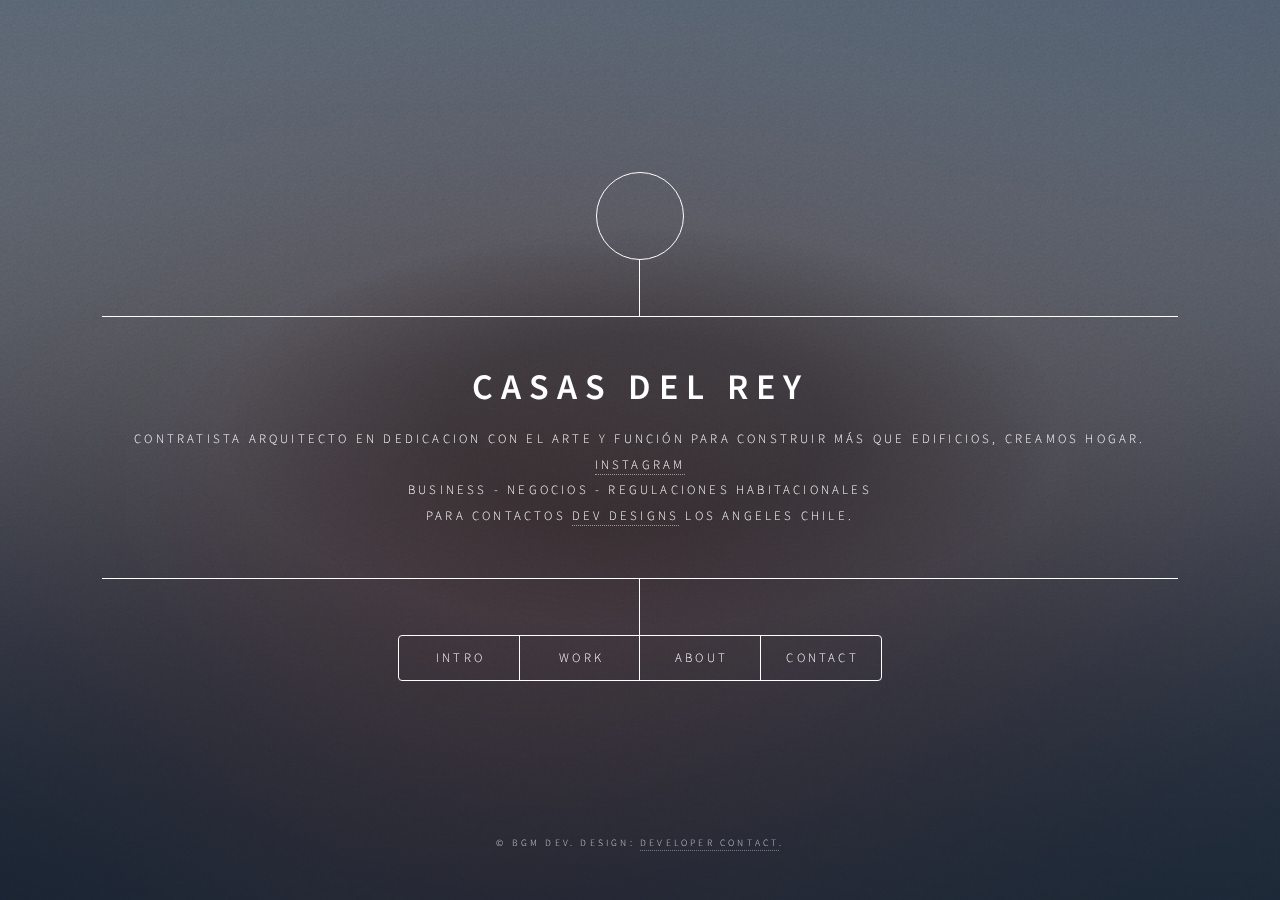
==== commit f9dd73e9: "Add files via upload" ====
--- a/index.html
+++ b/index.html
@@ -78,7 +78,7 @@
         <!-- Header -->
         <header id="header">
             <div class="logo">
-                <span class="icon fa-gem"></span>
+                <span class="icon fa-home"></span>
             </div>
             <div class="content">
                 <div class="inner">
@@ -115,7 +115,6 @@
 				>
 				<a href="#work"> <strong>Trabajos Realizados</strong></a>.</p>				</div>
 
-				
             </article>
 
             <!-- Work -->
